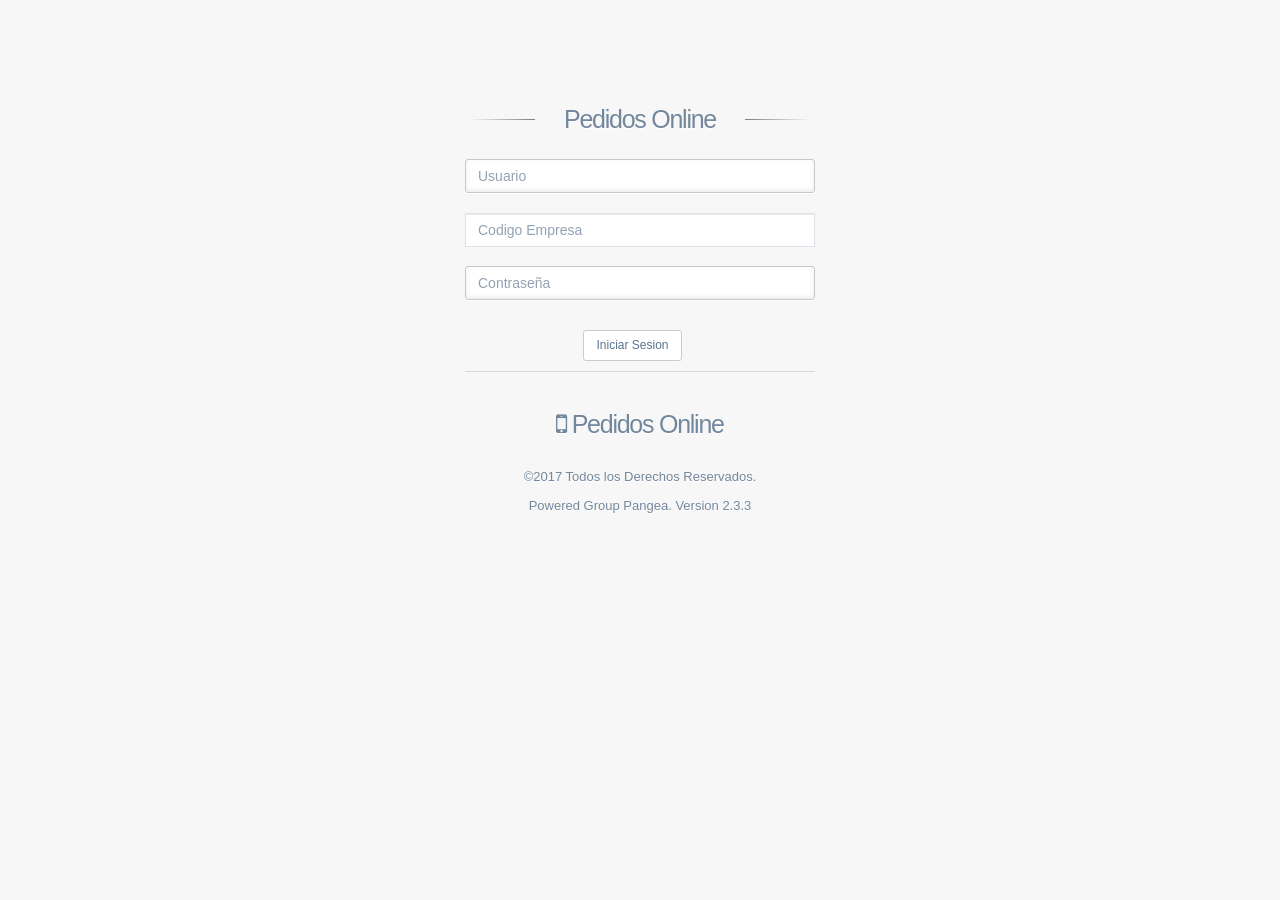
==== login.html @ c2553c33 "1" ====
<!DOCTYPE html>
<html lang="en">

<head>
    <meta http-equiv="Content-Type" content="text/html; charset=UTF-8">
    <!-- Meta, title, CSS, favicons, etc. -->
    <meta charset="utf-8">
    <meta http-equiv="X-UA-Compatible" content="IE=edge">
    <meta name="viewport" content="width=device-width, initial-scale=1">

    <title> </title>
    
    <!-- Bootstrap core CSS -->


    <link href="css/bootstrap.min.css" rel="stylesheet">

    <link href="fonts/css/font-awesome.min.css" rel="stylesheet">
    <link href="css/animate.min.css" rel="stylesheet">

    <!-- Custom styling plus plugins -->
    <link href="css/custom.css" rel="stylesheet">
    <link href="css/icheck/flat/green.css" rel="stylesheet">
    <script type="text/javascript" src="cssjs/jquery-1.12.3.js"></script>
    <script type="text/javascript" src="cssjs/bootstrap.min.js"></script>
    <script type="text/javascript" src="js/constantes.js"></script>
    <!-- Noty -->
    <script type="text/javascript" src="cssjs/noty/jquery.noty.js"></script>
    <script type="text/javascript" src="cssjs/noty/layouts/top.js"></script>
    <script type="text/javascript" src="cssjs/noty/layouts/topCenter.js"></script>
    <script type="text/javascript" src="cssjs/noty/layouts/topLeft.js"></script>
    <script type="text/javascript" src="cssjs/noty/layouts/topRight.js"></script>
    <script type="text/javascript" src="cssjs/noty/layouts/inline.js"></script>
    <script type="text/javascript" src="cssjs/noty/layouts/centerRight.js"></script>
    <script type="text/javascript" src="cssjs/noty/layouts/centerLeft.js"></script>
    <script type="text/javascript" src="cssjs/noty/layouts/center.js"></script>
    <script type="text/javascript" src="cssjs/noty/layouts/bottomRight.js"></script>
    <script type="text/javascript" src="cssjs/noty/layouts/bottomLeft.js"></script>
    <script type="text/javascript" src="cssjs/noty/layouts/bottomCenter.js"></script>
    <script type="text/javascript" src="cssjs/noty/layouts/bottom.js"></script>
    <script type="text/javascript" src="cssjs/noty/themes/default.js"></script>
    
    

    <script type="text/javascript">
        $(document).ready(function () {
            localStorage.removeItem('CUR_USER');
        });
        $(window).load(function () {
            $("#DivLoadingPage").fadeOut("slow");
        });
        // Muestra Modal Procesando
        function ProcesadoShow() {
            $("#ModalProcessing").modal()                       // initialized with defaults
            $("#ModalProcessing").modal({backdrop: 'static', keyboard: false})   // initialized with no keyboard
            $("#ModalProcessing").modal('show')
        }

        // Oculta Modal de procesando
        function ProcesadoHiden() {
            $("#ModalProcessing").modal('hide');
        }


        function Mensajes(text, type, layot) {
            if (layot == '' || layot == null)
                layot = 'bottomRight';

            var self = $(this);
            noty({
                text: text,
                type: type,
                theme: 'defaultTheme',
                layout: layot,
                timeout: 5000,
                modal: self.data('modal')
            });
            return false;
        }
        function Sincronizar(){

            for(var i=0; i < STEP_SINCRONIZACION.length; i++)
                {
                    $.ajax({
                    dataType: "json",
                    contentType: "application/json; charset=utf-8",
                    type: 'get',
                    url: 'http://demos.pedidosonline.co/Mobile/Instalacion?step=2&username=' + $("#username").val() + '&codigo_empresa=' + $("#codigo_empresa").val() + '&entidad=' + STEP_SINCRONIZACION[i],
                    crossDomain: true,
                    async: false,
                    success: function (data) {

                        //  if(data.message=='OK') {

                            //alert('Sincronizar '+STEP_SINCRONIZACION[i].toString());

                            localStorage.removeItem(STEP_SINCRONIZACION[i].toString());
                            localStorage.setItem(STEP_SINCRONIZACION[i].toString(), JSON.stringify(data));
                        /*}
                        else{

                            alert('Error Sincronizar '+STEP_SINCRONIZACION[i].toString());
                            //Mensajes(data.message,'error','');
                        }*/

                    }/*,
                    error: function (request,a,b) {
                        alert('Error Sincronizar '+STEP_SINCRONIZACION[i].toString()+' '+request+' | '+ a+ ' | '+b);
                        //debugger;
                        //alert(request.responseJSON);
                    }*/
                });
            }
        }
        function Login(){

            $("#form_login").submit(function(e){
                e.preventDefault();
            });


            if($("#username").val()=='') {
                Mensajes('Ingresar nombre de usuario.', 'error', '');
                return;
            }

            if($("#codigo_empresa").val()=='') {
                Mensajes('Ingresar codigo de la empresa.', 'error', '');
                return;
            }

            if($("#password").val()=='') {
                Mensajes('Ingresar clave.', 'error', '');
                return;
            }

            ProcesadoShow();

            //alert('Login 1');

            $.ajax({
                dataType: "json",
                contentType: "application/json; charset=utf-8",
                type: 'get',
                url: SERVIDOR_LOGIN+'username='+$("#username").val()+'&codigo_empresa='+$("#codigo_empresa").val()+'&pass='+$("#password").val(),
                crossDomain: true,
                //async: false,
                success: function (data) {

                    //alert('Login success');

                    if(data.message=='OK') {
                        
                        //alert('Login OK');

                        localStorage.removeItem('CUR_USER');
                        localStorage.setItem('CUR_USER', JSON.stringify(data.data));
                        

                        ProcesadoHiden();
                        Mensajes('Bienvenido', 'success', '');
                        location.href = 'index.html';
                    }
                    else{
                        //alert('Login <> OK');
                        ProcesadoHiden();
                        Mensajes(data.message,'error','');
                    }
                },
                error:function(err){
                    ProcesadoHiden();
                    Mensajes("Verificar Conexion",'error','');
                }/*,
                error: function (request,a,b) {
                    ProcesadoHiden();
                    alert('Error Login  '+JSON.stringify(request)+' | '+ a+ ' | '+b);
                }*/
            });
        }

    </script>

</head>

<body style="background:#F7F7F7;">
    
    <div class="">
        <a class="hiddenanchor" id="toregister"></a>
        <a class="hiddenanchor" id="tologin"></a>

        <div id="wrapper">
            <div id="login" class="animate form">
                <section class="login_content">
                    <form>
                        <h1>Pedidos Online</h1>
                        <div>
                            <input id="username" type="text" class="form-control" placeholder="Usuario" required="" />
                        </div>
                        <div>
                            <input id="codigo_empresa" type="number" class="form-control" placeholder="Codigo Empresa" required="" />
                        </div>
                        </br>
                        <div>
                            <input id="password" type="password" class="form-control" placeholder="Contraseña" required="" />
                        </div>
                        <div>
                            <a id="form_login" class="btn btn-default submit" href="javascript:Login()">Iniciar Sesion</a>

                        </a>
                            
                        </div>
                        <div class="clearfix"></div>
                        <div class="separator">
                            <div class="clearfix"></div>
                            <br />
                            <div>
                                <h1><i class="fa fa-mobile" style="font-size: 26px;"></i> Pedidos Online </h1>

                                <p>©2017 Todos los Derechos Reservados.  </p>
                                <p>
                                    Powered Group Pangea. Version 2.3.3
                                </p>
                            </div>
                        </div>
                    </form>
                    <!-- form -->
                </section>
                <!-- content -->
            </div>
            
        </div>
    </div>
    <div id="DivLoadingPage"></div>
    <div class="modal fade" data-backdrop="static" data-keyboard="false" id="ModalProcessing"
         style="overflow:hidden; text-align:center;">
        <img src="images/loading.gif" alt="Loading"
             style="display: block;margin-left: auto; margin-right: auto; margin-top: 250px;">
    </div>
</body>

</html>
---- css/custom.css ----
.detail a,.expand,.jqstooltip,.site_title:focus,.site_title:hover,a:focus,a:hover{text-decoration:none}.x_title h2,table.tile_info td p{overflow:hidden;white-space:nowrap;text-overflow:ellipsis}.overflow_hidden,.sidebar-widget,.site_title,.tile,.weather-days .col-sm-2,.x_title h2,table.tile_info td p{overflow:hidden}.btn.active.focus,.btn.active:focus,.btn.focus,.btn:active.focus,.btn:active:focus,.btn:focus,.paginate_disabled_next:active,.paginate_disabled_previous:active,.paginate_enabled_next:active,.paginate_enabled_previous:active,.paging_full_numbers a:active,:active,:focus,:visited,a,a:active,a:focus,a:visited,table.display thead td:active,table.display thead th:active{outline:0}#sidebar-menu .fa,.byline{-webkit-font-smoothing:antialiased}body.nav-sm .container.body .left_col{width:70px;padding:0;position:fixed;height:100%;z-index:200}body.nav-sm .container.body .right_col{padding:10px 20px;margin-left:70px;z-index:2}.right_col{min-height:1000px}body.nav-sm .navbar.nav_title{width:70px}body.nav-sm .navbar.nav_title a span{display:none}body.nav-sm .navbar.nav_title a i{font-size:27px;margin:13px 0 0 3px}.site_title i{border:1px solid #EAEAEA;padding:5px 6px;border-radius:50%}body.nav-sm .main_container .top_nav{padding:0!important;display:block;margin-left:70px;z-index:2}body.nav-sm .nav.side-menu li a{text-align:center!important;font-weight:400;font-size:10px;padding:10px 5px}body.nav-sm .nav.side-menu li.active-sm{border-right:5px solid #1ABB9C}body.nav-sm>.nav.side-menu>li.active-sm>a{color:#1ABB9C!important}body.nav-sm .nav.side-menu li a i.toggle-up{display:none!important}body.nav-sm .nav.side-menu li a i{font-size:25px!important;text-align:center;width:100%!important;margin-bottom:5px}body.nav-sm ul.nav.child_menu{left:100%;position:absolute;top:0;padding:10px;width:210px;z-index:4000;background:#3E5367;display:none}body.nav-sm ul.nav.child_menu li{padding-left:0}body.nav-sm ul.nav.child_menu li a{text-align:left!important}body.nav-sm .profile{display:none}.menu_section{margin-bottom:35px}.menu_section h3{padding-left:23px;color:#fff;text-transform:uppercase;letter-spacing:.5px;font-weight:700;font-size:11px;margin-bottom:0;margin-top:0;text-shadow:1px 1px #000}.menu_section>ul{margin-top:10px}.profile_pic{width:35%;float:left}.img-circle.profile_img{width:70%;background:#fff;margin-left:15%;z-index:1000;position:inherit;margin-top:20px;border:1px solid rgba(52,73,94,.44);padding:4px}.profile_info{padding:25px 10px 10px;width:65%;float:left}.profile_info span{font-size:13px;line-height:30px;color:#BAB8B8}.profile_info h2{font-size:14px;color:#ECF0F1;margin:0;font-weight:300}.profile.img_2{text-align:center}.profile.img_2 .profile_pic{width:100%}.profile.img_2 .profile_pic .img-circle.profile_img{width:50%;margin:10px 0 0}.profile.img_2 .profile_info{padding:15px 10px 0;width:100%;margin-bottom:10px;float:left}#sidebar-menu span.fa{float:right;text-align:center;margin-top:5px;font-size:10px!important;min-width:inherit;color:#C4CFDA}.active a span.fa{text-align:right!important;margin-right:4px}body.nav-sm .menu_section{margin:0}body.nav-sm .menu_section h3,body.nav-sm span.fa{display:none!important}.nav_menu{float:left;background:#EDEDED;border-bottom:1px solid #D9DEE4;margin-bottom:10px;width:100%}body.nav-md .container.body .col-md-3.left_col{width:230px;padding:0;position:absolute;display:flex}body .container.body .right_col{background:#F7F7F7}body.nav-md .container.body .right_col{padding:10px 20px 0;margin-left:230px}.nav_title{width:230px;float:left;background:#2A3F54;border-radius:0;height:57px}@media (max-width:991px){body.nav-md .container.body .right_col,body.nav-md .container.body .top_nav{width:100%;margin:0}body.nav-md .container.body .col-md-3.left_col{display:none}body.nav-md .container.body .right_col{width:100%;padding-right:0}.right_col{padding:10px!important}}@media (max-width:1200px){.x_title h2{width:62%;font-size:17px}.graph,.tile{zoom:85%;height:inherit}}@media (max-width:1270px) and (min-width:192px){.x_title h2 small{display:none}}.blue,blue{color:#3498DB}.purple,purple{color:#9B59B6}.green,green{color:#1ABB9C}.aero{color:#9CC2CB}.red,red{color:#E74C3C}.dark,dark{color:#34495E}.border-blue{border-color:#3498DB!important}.border-purple{border-color:#9B59B6!important}.border-green{border-color:#1ABB9C!important}.border-aero{border-color:#9CC2CB!important}.border-red{border-color:#E74C3C!important}.border-dark{border-color:#34495E!important}.bg-white{background:#fff!important;border:1px solid #fff!important;color:#73879C}.bg-green{background:#1ABB9C!important;border:1px solid #1ABB9C!important;color:#fff}.bg-red{background:#E74C3C!important;border:1px solid #E74C3C!important;color:#fff}.bg-blue{background:#3498DB!important;border:1px solid #3498DB!important;color:#fff}.bg-orange{background:#F39C12!important;border:1px solid #F39C12!important;color:#fff}.bg-purple{background:#9B59B6!important;border:1px solid #9B59B6!important;color:#fff}.bg-blue-sky{background:#50C1CF!important;border:1px solid #50C1CF!important;color:#fff}.container{width:100%;padding:0}.navbar-brand,.navbar-nav>li>a{margin-bottom:5px}body{color:#73879C;background:#2A3F54;font-family:"Helvetica Neue",Roboto,Arial,"Droid Sans",sans-serif;font-size:13px;font-weight:400;line-height:1.471}.main_container .top_nav{padding:0!important;display:block;margin-left:230px}.no-padding{padding:0!important}.page-title{width:100%;height:65px;padding:10px 0}.page-title .title_left{width:45%;float:left;display:block}.page-title .title_left h3{margin:9px 0}.page-title .title_right{width:55%;float:left;display:block}.page-title .title_right .pull-right{margin:10px 0}.fixed_height_320{height:320px}.fixed_height_390{height:390px}.fixed_height_200{height:200px}.progress-bar-dark{background-color:#34495E!important}.progress-bar-gray{background-color:#BDC3C7!important}table.no-margin .progress{margin-bottom:0}.main_content{padding:10px 20px}.col-md-55{width:50%;margin-bottom:10px}@media (max-width:992px){.tile_stats_count{margin-bottom:10px;border-bottom:1px solid #D9DEE4;padding-bottom:10px}}@media (min-width:992px) and (max-width:1100px){.tile_stats_count .count{font-size:35px!important}}@media(max-width:768px){.tile_stats_count .count{font-size:30px!important}.tile_stats_count .right span{font-size:12px}}@media (min-width:768px){.col-md-55{width:20%}}@media (min-width:992px){.col-md-55{width:20%}}@media (min-width:1200px){.col-md-55{width:20%}}@media (min-width:192px) and (max-width:1270px){.hidden-small{display:none!important}table.tile_info span.right{margin-right:7px;float:left}}.center-margin{margin:0 auto;float:none!important}.col-lg-1,.col-lg-10,.col-lg-11,.col-lg-12,.col-lg-2,.col-lg-3,.col-lg-4,.col-lg-5,.col-lg-6,.col-lg-7,.col-lg-8,.col-lg-9,.col-md-1,.col-md-10,.col-md-11,.col-md-12,.col-md-2,.col-md-3,.col-md-4,.col-md-5,.col-md-55,.col-md-6,.col-md-7,.col-md-8,.col-md-9,.col-sm-1,.col-sm-10,.col-sm-11,.col-sm-12,.col-sm-2,.col-sm-3,.col-sm-4,.col-sm-5,.col-sm-6,.col-sm-7,.col-sm-8,.col-sm-9,.col-xs-1,.col-xs-10,.col-xs-11,.col-xs-12,.col-xs-2,.col-xs-3,.col-xs-4,.col-xs-5,.col-xs-6,.col-xs-7,.col-xs-8,.col-xs-9{position:relative;min-height:1px;float:left;padding-right:10px;padding-left:10px}.row{margin-right:-10px;margin-left:-10px}.grid_slider .col-md-6{padding:0 40px}.h1,.h2,.h3,h1,h2,h3{margin-top:10px;margin-bottom:10px}a{color:#5A738E}.navbar{margin-bottom:0}.navbar-header{background:#34495E}.navbar-right{margin-right:0}.top_nav .navbar-right{margin:0;width:70%;float:right}.top_nav .navbar-right li{display:inline-block;float:right}.top_nav .dropdown-menu{min-width:220px}.top_nav .dropdown-menu li{width:100%}.top_nav .dropdown-menu li a{width:100%;padding:12px 20px}.top_nav li a i{font-size:15px}.navbar-static-top{position:fixed;top:0;width:100%}.sidebar-header{border-bottom:0;margin-top:46px}.sidebar-header:first-of-type{margin-top:0}.nav.side-menu>li{position:relative;display:block}.nav.side-menu>li>a{margin-bottom:6px}.nav.side-menu>li>a:hover{color:#F2F5F7!important}.nav.side-menu>li>a:hover,.nav>li>a:focus{text-decoration:none;background:0 0}.nav.child_menu li:hover{background-color:rgba(255,255,255,.06)}.nav.child_menu li{padding-left:36px}body.nav-md ul.nav.child_menu li:before{background:#425668;bottom:auto;content:"";height:8px;left:23px;margin-top:15px;position:absolute;right:auto;width:8px;z-index:1;-webkit-border-radius:50%;-moz-border-radius:50%;border-radius:50%}body.nav-md ul.nav.child_menu li:after{border-left:1px solid #425668;bottom:0;content:"";left:27px;position:absolute;top:0}.degrees:after,.nav.top_menu>li>a,.nav>li>a,.x_content,.x_panel{position:relative}.nav.child_menu>li>a,.nav.side-menu>li>a{color:#E7E7E7!important;font-weight:500}.nav>li>a{display:block;padding:13px 15px 7px}.nav.side-menu>li.active,.nav.side-menu>li.current-page{border-right:5px solid #1ABB9C}li.current-page{background:rgba(255,255,255,.05)}.nav.side-menu>li.active>a{color:red;text-shadow:rgba(0,0,0,.25) 0 -1px 0;background:-webkit-gradient(linear,50% 0,50% 100%,color-stop(0,#5b6479),color-stop(100%,#4c5566)),#686e78;background:-webkit-linear-gradient(#334556,#2C4257),#2A3F54;background:-moz-linear-gradient(#334556,#2C4257),#2A3F54;background:-o-linear-gradient(#334556,#2C4257),#2A3F54;background:linear-gradient(#334556,#2C4257),#2A3F54;-webkit-box-shadow:rgba(0,0,0,.25) 0 1px 0,inset rgba(255,255,255,.16) 0 1px 0;-moz-box-shadow:rgba(0,0,0,.25) 0 1px 0,inset rgba(255,255,255,.16) 0 1px 0;box-shadow:rgba(0,0,0,.25) 0 1px 0,inset rgba(255,255,255,.16) 0 1px 0}li.current-page a{color:#1ABB9C!important}.navbar-brand,.navbar-nav>li>a,.site_title{color:#ECF0F1!important;margin-left:0!important}.navbar-brand,.navbar-nav>li>a{font-weight:500;line-height:32px}.site_title{text-overflow:ellipsis;font-weight:400;font-size:22px;width:100%;line-height:59px;display:block;height:55px;margin:0;padding-left:10px}.nav.navbar-nav>li>a{color:#515356!important}.nav.top_menu>li>a{display:block;padding:10px 15px;color:#34495E!important}.nav>li>a:focus,.nav>li>a:hover{background-color:transparent}.top_search{padding:0}.top_search .form-control{box-shadow:inset 0 1px 0 rgba(0,0,0,.075);border-radius:25px 0 0 25px;padding-left:20px;border:1px solid rgba(221,226,232,.49)}.top_search .form-control:focus{border:1px solid rgba(221,226,232,.49);border-right:0}.top_search .input-group-btn button{border-radius:0 25px 25px 0;border:1px solid rgba(221,226,232,.49);border-left:0;box-shadow:inset 0 1px 1px rgba(0,0,0,.075);color:#93A2B2;margin-bottom:0!important}.toggle{float:left;margin:0;padding-top:16px;width:70px}.toggle a{padding:15px 15px 0;margin:0}.toggle a i{font-size:26px}.nav.child_menu>li>a{color:rgba(255,255,255,.75)!important;font-size:12px;padding:9px}.panel_toolbox{float:right;min-width:70px}.expand h2,.panel_toolbox>li{float:left}.panel_toolbox>li>a{padding:5px;color:#C5C7CB;font-size:14px}.panel_toolbox>li>a:hover{background:#F5F7FA}.line_30{line-height:30px}.main_menu_side{padding:0}.bs-docs-sidebar .nav>li>a{display:block;padding:4px 6px}footer{background:#fff;padding:5px 20px 0;height:45px;margin:0 -17px}.tiles,.top_tiles{margin-bottom:0}.tile-stats.sparkline{padding:10px;text-align:center}.jqstooltip{background:#34495E!important;width:30px!important;height:22px!important}a.btn-danger,a.btn-primary,a.btn-success,a.btn-warning{color:#fff!important}.btn{border-radius:3px}.tooltip{display:block!important}.tiles{border-top:1px solid #ccc;margin-top:15px;padding-top:5px}.top_tiles .tile h2{font-size:30px;line-height:30px;margin:3px 0 7px;font-weight:700}article.media{width:100%}*,:after,:before{-webkit-box-sizing:border-box;-moz-box-sizing:border-box;box-sizing:border-box}#integration-list{width:100%;margin:0 auto;display:table}#integration-list ul{padding:0;margin:20px 0;color:#555}#integration-list ul>li{list-style:none;border-top:1px solid #ddd;display:block;padding:15px;overflow:hidden}#integration-list ul:last-child{border-bottom:1px solid #ddd}#integration-list ul>li:hover{background:#efefef}.expand{display:block;color:#555;cursor:pointer}.expand h2{width:85%}h2{font-size:18px;font-weight:400}#left,#right{display:table}#sup{display:table-cell;vertical-align:middle;width:80%}.detail a{color:#C0392B;border:1px solid #C0392B;padding:6px 10px 5px;font-size:13px;margin-right:7px}.detail{margin:10px 0;display:none;line-height:22px;height:150px}.detail span{margin:0}.right-arrow{width:10px;float:right;font-weight:700;font-size:20px}.accordion .panel{margin-bottom:5px;border-radius:0;border-bottom:1px solid #efefef}.x_panel,.x_title{margin-bottom:10px}.accordion .panel-heading{background:#F2F5F7;padding:13px;width:100%;display:block}.accordion .panel:hover{background:#F2F5F7}.x_panel{width:100%;padding:10px 17px;display:inline-block;background:#fff;border:1px solid #E6E9ED;-webkit-column-break-inside:avoid;-moz-column-break-inside:avoid;column-break-inside:avoid;opacity:1;-moz-transition:all .2s ease;-o-transition:all .2s ease;-webkit-transition:all .2s ease;-ms-transition:all .2s ease;transition:all .2s ease}.x_title{border-bottom:2px solid #E6E9ED;padding:1px 5px 6px}.x_title .filter{width:40%;float:right}.profile_view,.x_content,table.tile td ul li a,table.tile_info{width:100%}.x_title h2{margin:5px 0 6px;float:left;display:block}.x_title h2 small{margin-left:10px}.x_title span{color:#BDBDBD}.x_content{padding:0 5px 6px;float:left;clear:both;margin-top:5px}.x_content h4{font-size:16px;font-weight:500}legend{padding-bottom:7px}.modal-title{margin:0;line-height:1.42857143}.demo-placeholder{height:280px}.profile_view{margin-bottom:20px;display:inline-block}.well.profile_view{padding:10px 0 0;background:#fff}.well.profile_view .divider{border-top:1px solid #e5e5e5;padding-top:5px;margin-top:5px}.well.profile_view .ratings{margin-bottom:0;text-align:left;font-size:16px}.pagination.pagination-split li{display:inline-block;margin-right:3px}.pagination.pagination-split li a{border-radius:4px;color:#768399;-moz-border-radius:4px;-webkit-border-radius:4px}.well.profile_view .bottom{margin-top:-20px;background:#F2F5F7;padding:9px 0;border-top:1px solid #E6E9ED}.well.profile_view .left{margin-top:20px}.well.profile_view .left p{margin-bottom:3px}.well.profile_view .right{margin-top:0;padding:10px}.well.profile_view .img-circle{border:1px solid #E6E9ED;padding:2px}.well.profile_view h2{margin:5px 0}.well.profile_view .brief{margin:0;font-weight:300}.profile_left{background:#fff}table.tile h3,table.tile h4,table.tile span{font-weight:700;vertical-align:middle!important}table.tile td,table.tile th{text-align:center}table.tile th{border-bottom:1px solid #E6ECEE}table.tile td{padding:5px 0}table.tile td ul{text-align:left;padding-left:0}table.tile td ul li{list-style:none;width:100%}table.tile td ul li a big{right:0;float:right;margin-right:13px}table.tile_info td{text-align:left;padding:1px;font-size:15px}table.tile_info td p{margin:0;line-height:28px}table.tile_info td i{margin-right:8px;font-size:17px;float:left;width:18px;line-height:28px}table.tile_info td:first-child{width:83%}td span{line-height:28px}.error-number{font-size:90px;line-height:90px;margin:20px 0}.col-middle{margin-top:5%}.mid_center{width:370px;margin:0 auto;text-align:center;padding:10px 20px}h3.degrees{font-size:22px;font-weight:400;text-align:center}.degrees:after{content:"o";top:-12px;font-size:13px;font-weight:300}.daily-weather .day{font-size:14px;border-top:2px solid rgba(115,135,156,.36);text-align:center;border-bottom:2px solid rgba(115,135,156,.36);padding:5px 0}.weather-days .col-sm-2{width:16.66666667%}.weather .row{margin-bottom:0}.bulk-actions{display:none}table.countries_list{width:100%}table.countries_list td{padding:0 10px;line-height:30px;border-top:1px solid #eee}.dataTables_paginate a{padding:6px 9px!important;background:#ddd!important;border-color:#ddd!important}.paging_full_numbers a.paginate_active{background-color:rgba(38,185,154,.59)!important;border-color:rgba(38,185,154,.59)!important}a.DTTT_button,button.DTTT_button,div.DTTT_button{border:1px solid #E7E7E7!important;background:#E7E7E7!important;box-shadow:none!important}table.jambo_table{border:1px solid rgba(221,221,221,.78)}table.jambo_table thead{background:rgba(52,73,94,.94);color:#ECF0F1}table.jambo_table tbody tr:hover td{background:rgba(38,185,154,.07);border-top:1px solid rgba(38,185,154,.11);border-bottom:1px solid rgba(38,185,154,.11)}table.jambo_table tbody tr.selected{background:rgba(38,185,154,.16)}table.jambo_table tbody tr.selected td{border-top:1px solid rgba(38,185,154,.4);border-bottom:1px solid rgba(38,185,154,.4)}.dataTables_wrapper{position:relative;clear:both;zoom:1}.dataTables_processing{position:absolute;top:50%;left:50%;width:250px;height:30px;margin-left:-125px;margin-top:-15px;padding:14px 0 2px;border:1px solid #ddd;text-align:center;color:#999;font-size:14px;background-color:#fff}.dataTables_length{width:40%;float:left}.dataTables_filter{width:50%;float:right;text-align:right}.dataTables_info{width:60%;float:left}.dataTables_paginate{float:right;text-align:right}.dataTables_empty,table.display td.center{text-align:center}.paginate_disabled_next,.paginate_disabled_previous,.paginate_enabled_next,.paginate_enabled_previous{height:19px;float:left;cursor:pointer;color:#111!important}.paginate_disabled_next:hover,.paginate_disabled_previous:hover,.paginate_enabled_next:hover,.paginate_enabled_previous:hover{text-decoration:none!important}.paginate_disabled_next,.paginate_disabled_previous{color:#666!important}.paginate_disabled_previous,.paginate_enabled_previous{padding-left:23px}.paginate_disabled_next,.paginate_enabled_next{padding-right:23px;margin-left:10px}.paginate_disabled_previous{background:url(../images/back_disabled.png) top left no-repeat}.paginate_enabled_previous{background:url(../images/back_enabled.png) top left no-repeat}.paginate_enabled_previous:hover{background:url(../images/back_enabled_hover.png) top left no-repeat}.paginate_disabled_next{background:url(../images/forward_disabled.png) top right no-repeat}.paginate_enabled_next{background:url(../images/forward_enabled.png) top right no-repeat}.paginate_enabled_next:hover{background:url(../images/forward_enabled_hover.png) top right no-repeat}table.display{margin:0 auto;clear:both;width:100%}table.display thead th{padding:8px 18px 8px 10px;border-bottom:1px solid #000;font-weight:700;cursor:pointer;cursor:hand}table.display tfoot th{padding:3px 18px 3px 10px;border-top:1px solid #000;font-weight:700}table.display tr.heading2 td{border-bottom:1px solid #aaa}table.display td{padding:3px 10px}.sorting_asc{background:url(../images/sort_asc.png) center right no-repeat}.sorting_desc{background:url(../images/sort_desc.png) center right no-repeat}.sorting{background:url(../images/sort_both.png) center right no-repeat}.sorting_asc_disabled{background:url(../images/sort_asc_disabled.png) center right no-repeat}.sorting_desc_disabled{background:url(../images/sort_desc_disabled.png) center right no-repeat}td.details,td.group{background-color:#d1cfd0}.dataTables_scroll{clear:both}.dataTables_scrollBody{-webkit-overflow-scrolling:touch}.top .dataTables_info{float:none}.clear{clear:both}tfoot input{margin:.5em 0;width:100%;color:#444}tfoot input.search_init{color:#999}td.group{border-bottom:2px solid #A19B9E;border-top:2px solid #A19B9E}td.details{border:2px solid #A19B9E}.example_alt_pagination div.dataTables_info{width:40%}.paging_full_numbers{width:400px;height:22px;line-height:22px}.paging_full_numbers a:hover{text-decoration:none}.paging_full_numbers a.paginate_active,.paging_full_numbers a.paginate_button{border:1px solid #aaa;-webkit-border-radius:5px;-moz-border-radius:5px;padding:2px 5px;margin:0 3px;cursor:pointer}.paging_full_numbers a.paginate_button{background-color:#ddd}.paging_full_numbers a.paginate_button:hover{background-color:#ccc;text-decoration:none!important}table.display tr.even.row_selected td{background-color:#B0BED9}table.display tr.odd.row_selected td{background-color:#9FAFD1}div.box{height:100px;padding:10px;overflow:auto;border:1px solid #8080FF;background-color:#E5E5FF}ul.msg_list li{background:#f7f7f7;padding:5px;display:flex;margin:6px 6px 0;width:96%!important}ul.msg_list li:last-child{margin-bottom:6px;padding:10px}ul.msg_list li a{padding:3px 5px!important}ul.msg_list li a .image img{border-radius:2px;-webkit-border-radius:2px;float:left;margin-right:10px;width:11%}ul.msg_list li a .time{font-size:11px;font-style:italic;font-weight:700;position:absolute;right:35px}ul.msg_list li a .message{display:block!important;font-size:11px}.dropdown-menu.msg_list{width:300px!important}.dropdown-menu.msg_list span{white-space:normal}.tile_stats_count .right span,ul.quick-list li{text-overflow:ellipsis;white-space:nowrap}.dropdown-menu{border:none;box-shadow:0 0 3px;display:none;float:left;font-size:12px;left:0;list-style:none;padding:0;position:absolute;text-shadow:none;top:100%;z-index:1000;border-radius:2px;border-top:1px solid #999}.dropdown-menu:after{border-bottom:6px solid #999;border-left:6px solid transparent;border-right:6px solid transparent;content:"";display:inline-block;right:6%;position:absolute;top:-6px}.dropdown-menu>li>a{color:#5A738E}.navbar-nav .open .dropdown-menu{position:absolute;background:#fff;margin-top:0;border:1px solid #D9DEE4;-webkit-box-shadow:none}.info-number .badge{font-size:10px;font-weight:400;line-height:13px;padding:2px 6px;position:absolute;right:2px;top:8px}ul.to_do{padding:0}ul.to_do li{background:#f3f3f3;-webkit-border-radius:3px;-moz-border-radius:3px;border-radius:3px;position:relative;padding:7px;margin-bottom:5px;list-style:none}ul.to_do p{margin:0}.dashboard-widget{background:#f6f6f6;border-top:5px solid #79C3DF;border-radius:3px;padding:5px 10px 10px}.dashboard-widget .dashboard-widget-title{font-weight:400;border-bottom:1px solid #c1cdcd;margin:0 0 10px;padding-bottom:5px;padding-left:40px;line-height:30px}.dashboard-widget .dashboard-widget-title i{font-size:100%;margin-left:-35px;margin-right:10px;color:#33a1c9;padding:3px 6px;border:1px solid #abd9ea;border-radius:5px;background:#fff}ul.quick-list{width:45%;padding-left:0;display:inline-block}ul.quick-list li{padding-left:10px;list-style:none;margin:0;padding-bottom:6px;padding-top:4px;overflow:hidden}ul.quick-list li i{padding-right:10px;color:#757679}.dashboard-widget-content{padding-top:9px}.dashboard-widget-content .sidebar-widget{width:50%;display:inline-block;vertical-align:top;background:#fff;border:1px solid #abd9ea;border-radius:5px;text-align:center;float:right;padding:2px;margin-top:10px}.widget_summary{width:100%;display:inline-flex}.widget_summary .w_left{float:left;text-align:left}.widget_summary .w_center{float:left}.widget_summary .w_right{float:left;text-align:right}.widget_summary .w_right span{font-size:20px}.w_20{width:20%}.w_25{width:25%}.w_55{width:55%}h5.graph_title{text-align:left;margin-left:10px}h5.graph_title i{margin-right:10px;font-size:17px}span.right{float:right;font-size:14px!important}.tile_info a{text-overflow:ellipsis}.sidebar-footer{bottom:0;clear:both;display:block;padding:5px 0 0;position:fixed;width:230px;z-index:1000;background:#2A3F54}.sidebar-footer a{padding:7px 0 3px;text-align:center;width:25%;font-size:17px;display:block;float:left;background:#172D44}.sidebar-footer a:hover{background:#425567}.tile_count{margin-bottom:20px;margin-top:20px}.tile_count div:first-child .left{border:0}.tile_count .tile_stats_count{border-left:0 solid #333;padding:0}.tile_stats_count .left{width:15%;float:left;height:65px;border-left:2px solid #ADB2B5;margin-top:10px}.tile_stats_count .right{padding-left:10px;height:100%;text-overflow:ellipsis;overflow:hidden}.tile_stats_count .count{font-size:40px;line-height:47px;font-weight:600}.tile_stats_count .count small{font-size:20px;line-height:20px;font-weight:600}.count_bottom i{width:12px}.dashboard_graph{background:#fff;padding:7px 10px}.dashboard_graph .col-md-3,.dashboard_graph .col-md-9{padding:0}a.user-profile{color:#5E6974!important}.user-profile img{width:29px;height:29px;border-radius:50%;margin-right:10px}ul.top_profiles{height:330px;width:100%}ul.top_profiles li{margin:0;padding:3px 5px}ul.top_profiles li:nth-child(odd){background-color:#eee}.media .profile_thumb{border:1px solid;width:50px;height:50px;margin:5px 10px 5px 0;border-radius:50%;padding:9px 12px}.media .profile_thumb i{font-size:30px}.media .date{background:#ccc;width:52px;margin-right:10px;border-radius:10px;padding:5px}.media .date .day,.media .date .month{color:#fff;text-align:center;margin:0}.media .date .day{font-size:27px;line-height:27px;font-weight:700}.event .media-body a.title{font-weight:700}.event .media-body p{margin-bottom:0}h4.graph_title{margin:7px;text-align:center}.fontawesome-icon-list .fa-hover a:hover{background-color:#ddd;color:#fff;text-decoration:none}.fontawesome-icon-list .fa-hover a{display:block;line-height:32px;height:32px;padding-left:10px;border-radius:4px}.fontawesome-icon-list .fa-hover a:hover .fa{font-size:28px;vertical-align:-6px}.fontawesome-icon-list .fa-hover a .fa{width:32px;font-size:16px;display:inline-block;text-align:right;margin-right:10px}#sidebar-menu .fa{width:26px;opacity:.99;display:inline-block;font-family:FontAwesome;font-style:normal;font-weight:400;font-size:18px;-moz-osx-font-smoothing:grayscale}.tile-stats{position:relative;display:block;margin-bottom:12px;border:1px solid #E4E4E4;-webkit-border-radius:5px;overflow:hidden;padding-bottom:5px;-webkit-background-clip:padding-box;-moz-border-radius:5px;-moz-background-clip:padding;border-radius:5px;background:#FFF;-moz-transition:all 300ms ease-in-out;-o-transition:all 300ms ease-in-out;-webkit-transition:all 300ms ease-in-out;transition:all 300ms ease-in-out}.tile-stats:hover .icon i{animation-name:tansformAnimation;animation-duration:.5s;animation-iteration-count:1;color:rgba(58,58,58,.41);animation-timing-function:ease;animation-fill-mode:forwards;-webkit-animation-name:tansformAnimation;-webkit-animation-duration:.5s;-webkit-animation-iteration-count:1;-webkit-animation-timing-function:ease;-webkit-animation-fill-mode:forwards;-moz-animation-name:tansformAnimation;-moz-animation-duration:.5s;-moz-animation-iteration-count:1;-moz-animation-timing-function:ease;-moz-animation-fill-mode:forwards}.tile-stats .icon{color:#BAB8B8;position:absolute;right:53px;top:22px;z-index:1}.tile-stats .icon i{margin:0;font-size:60px;line-height:0;vertical-align:bottom;padding:0}.tile-stats .count{font-size:38px;font-weight:700;line-height:1.65857143}.tile-stats .count,.tile-stats h3,.tile-stats p{position:relative;margin:0 0 0 10px;z-index:5;padding:0}.tile-stats h3{color:#BAB8B8}.tile-stats p{margin-top:5px;font-size:12px}.tile-stats>.dash-box-footer{position:relative;text-align:center;margin-top:5px;padding:3px 0;color:#fff;color:rgba(255,255,255,.8);display:block;z-index:10;background:rgba(0,0,0,.1);text-decoration:none}.tile-stats>.dash-box-footer:hover{color:#fff;background:rgba(0,0,0,.15)}table.tile_info{padding:10px 15px}table.tile_info span.right{margin-right:0;float:right;position:absolute;right:4%}.tile:hover{text-decoration:none}.dropzone .dz-preview .dz-remove:hover,a:hover{text-decoration:underline}.tile_header{border-bottom:transparent;padding:7px 15px;margin-bottom:15px;background:#E7E7E7}.tile_head h4{margin-top:0;margin-bottom:5px}.tiles-bottom{padding:5px 10px;margin-top:10px;background:rgba(194,194,194,.3);text-align:left}a.star{color:#428bca!important}.mail_content{background:#FFF;border-radius:4px;margin-top:20px;min-height:500px;padding:10px 11px;width:100%}.list-btn-mail{margin-bottom:15px}.list-btn-mail.active{border-bottom:1px solid #39B3D7;padding:0 0 14px}.list-btn-mail>i{float:left;font-size:18px;font-style:normal;width:33px}.list-btn-mail>cn{background:#39B3D7;border-radius:12px;color:#FFF;float:right;font-style:normal;padding:0 5px}.byline,.view p{font-style:italic}.button-mail{margin:0 0 15px!important;text-align:left;width:100%}.btn,.buttons,button{margin-bottom:5px;margin-right:5px}.btn-group .btn,.btn-group-vertical .btn{margin-bottom:0;margin-right:0}.mail_list_column,.mail_view{border-left:1px solid #DBDBDB}.mail_list{width:100%;border-bottom:1px solid #DBDBDB;margin-bottom:2px;display:inline-block}.mail_list .left{width:5%;float:left;margin-right:3%}.mail_list .right{width:90%;float:left}.mail_list h3{font-size:15px;font-weight:700;margin:0 0 6px}.mail_list h3 small{float:right;color:#ADABAB;font-size:11px;line-height:20px}.mail_list .badge{padding:3px 6px;font-size:8px;background:#BAB7B7}@media (max-width:767px){.mail_list{margin-bottom:5px;display:inline-block}}.mail_heading h4{font-size:18px;border-bottom:1px solid #ddd;padding-bottom:10px;margin-top:20px}.attachment{margin-top:30px}.attachment ul{width:100%;list-style:none;padding-left:0;display:inline-block;margin-bottom:30px}.attachment ul li{float:left;width:150px;margin-right:10px;margin-bottom:10px}.attachment ul li img{height:150px;border:1px solid #ddd;padding:5px;margin-bottom:10px}.attachment ul li span{float:right}.attachment .file-name{float:left}.attachment .links{width:100%;display:inline-block}.editor.btn-toolbar{zoom:1;background:#F7F7F7;margin:5px 2px;padding:3px 0;border:1px solid #EFEFEF}.input-group{margin-bottom:10px}.ln_solid{border-top:1px solid #e5e5e5;color:#fff;background-color:#fff;height:1px;margin:20px 0}span.section{display:block;width:100%;padding:0;margin-bottom:20px;font-size:21px;line-height:inherit;color:#333;border:0;border-bottom:1px solid #e5e5e5}.form-control{border-radius:0;line-height:30px;width:100%}.form-horizontal .control-label{padding-top:8px}.form-control:focus{border-color:#CCD0D7;box-shadow:none!important}legend{font-size:18px;color:inherit}.form-horizontal .form-group{margin-right:0;margin-left:0}.form-control-feedback{margin-top:8px;height:23px;color:#bbb;line-height:24px;font-size:15px}.form-control-feedback.left{border-right:1px solid #ccc;left:13px}.form-control-feedback.right{border-left:1px solid #ccc;right:13px}.form-control.has-feedback-left{padding-left:45px}.form-control.has-feedback-right{padding-right:45px}.form-group{margin-bottom:10px}.validate{margin-top:10px}.invalid-form-error-message{margin-top:10px;padding:5px}.invalid-form-error-message.filled{border-left:2px solid #E74C3C}p.parsley-success{color:#468847;background-color:#DFF0D8;border:1px solid #D6E9C6}p.parsley-error{color:#B94A48;background-color:#F2DEDE;border:1px solid #EED3D7}ul.parsley-errors-list{list-style:none;color:#E74C3C;padding-left:0}input.parsley-error,select.parsley-error,textarea.parsley-error{background:#FAEDEC;border:1px solid #E85445}.btn-group .parsley-errors-list{display:none}.bad input,.bad select,.bad textarea{border:1px solid #CE5454;box-shadow:0 0 4px -2px #CE5454;position:relative;left:0;-moz-animation:.7s 1 shake linear;-webkit-animation:.7s 1 shake linear}.item input,.item textarea{-webkit-transition:.42s;-moz-transition:.42s;transition:.42s}.item .alert{float:left;margin:0 0 0 20px;padding:3px 10px;color:#FFF;border-radius:3px 4px 4px 3px;background-color:#CE5454;max-width:170px;white-space:pre;position:relative;left:-15px;opacity:0;z-index:1;transition:.15s ease-out}.item .alert::after{content:'';display:block;height:0;width:0;border-color:transparent #CE5454 transparent transparent;border-style:solid;border-width:11px 7px;position:absolute;left:-13px;top:1px}.item.bad .alert{left:0;opacity:1}.dropzone,.dropzone *{box-sizing:border-box}.dropzone{min-height:150px;border:2px solid rgba(0,0,0,.3);background:#fff;padding:54px}.dropzone.dz-clickable{cursor:pointer}.dropzone.dz-clickable *{cursor:default}.dropzone.dz-clickable .dz-message,.dropzone.dz-clickable .dz-message *{cursor:pointer}.dropzone.dz-started .dz-message{display:none}.dropzone.dz-drag-hover{border-style:solid}.dropzone.dz-drag-hover .dz-message{opacity:.5}.dropzone .dz-preview.dz-file-preview .dz-details,.dropzone .dz-preview:hover .dz-details{opacity:1}.dropzone .dz-message{text-align:center;margin:2em 0}.dropzone .dz-preview{position:relative;display:inline-block;vertical-align:top;margin:16px;min-height:100px}.dropzone .dz-preview:hover{z-index:1000}.dropzone .dz-preview.dz-file-preview .dz-image{border-radius:20px;background:#999;background:linear-gradient(to bottom,#eee,#ddd)}.dropzone .dz-preview.dz-image-preview{background:#fff}.dropzone .dz-preview.dz-image-preview .dz-details{-webkit-transition:opacity .2s linear;-moz-transition:opacity .2s linear;-ms-transition:opacity .2s linear;-o-transition:opacity .2s linear;transition:opacity .2s linear}.dropzone .dz-preview .dz-remove{font-size:14px;text-align:center;display:block;cursor:pointer;border:none}.view a.info,a,span.tag{text-decoration:none}.dropzone .dz-preview .dz-details{z-index:20;position:absolute;top:0;left:0;opacity:0;font-size:13px;min-width:100%;max-width:100%;padding:2em 1em;text-align:center;color:rgba(0,0,0,.9);line-height:150%}.dropzone .dz-preview .dz-details .dz-size{margin-bottom:1em;font-size:16px}.dropzone .dz-preview .dz-details .dz-filename{white-space:nowrap}.dropzone .dz-preview .dz-details .dz-filename:hover span{border:1px solid rgba(200,200,200,.8);background-color:rgba(255,255,255,.8)}.dropzone .dz-preview .dz-details .dz-filename:not(:hover){overflow:hidden;text-overflow:ellipsis}.dropzone .dz-preview .dz-details .dz-filename:not(:hover) span{border:1px solid transparent}.dropzone .dz-preview .dz-details .dz-filename span,.dropzone .dz-preview .dz-details .dz-size span{background-color:rgba(255,255,255,.4);padding:0 .4em;border-radius:3px}.dropzone .dz-preview:hover .dz-image img{-webkit-transform:scale(1.05,1.05);-moz-transform:scale(1.05,1.05);-ms-transform:scale(1.05,1.05);-o-transform:scale(1.05,1.05);transform:scale(1.05,1.05);-webkit-filter:blur(8px);filter:blur(8px)}.dropzone .dz-preview .dz-image{border-radius:20px;overflow:hidden;width:120px;height:120px;position:relative;display:block;z-index:10}.dropzone .dz-preview .dz-image img{display:block}.dropzone .dz-preview.dz-success .dz-success-mark{-webkit-animation:passing-through 3s cubic-bezier(.77,0,.175,1);-moz-animation:passing-through 3s cubic-bezier(.77,0,.175,1);-ms-animation:passing-through 3s cubic-bezier(.77,0,.175,1);-o-animation:passing-through 3s cubic-bezier(.77,0,.175,1);animation:passing-through 3s cubic-bezier(.77,0,.175,1)}.dropzone .dz-preview.dz-error .dz-error-mark{opacity:1;-webkit-animation:slide-in 3s cubic-bezier(.77,0,.175,1);-moz-animation:slide-in 3s cubic-bezier(.77,0,.175,1);-ms-animation:slide-in 3s cubic-bezier(.77,0,.175,1);-o-animation:slide-in 3s cubic-bezier(.77,0,.175,1);animation:slide-in 3s cubic-bezier(.77,0,.175,1)}.dropzone .dz-preview .dz-error-mark,.dropzone .dz-preview .dz-success-mark{pointer-events:none;opacity:0;z-index:500;position:absolute;display:block;top:50%;left:50%;margin-left:-27px;margin-top:-27px}.dropzone .dz-preview .dz-error-mark svg,.dropzone .dz-preview .dz-success-mark svg{display:block;width:54px;height:54px}.dropzone .dz-preview.dz-processing .dz-progress{opacity:1;-webkit-transition:all .2s linear;-moz-transition:all .2s linear;-ms-transition:all .2s linear;-o-transition:all .2s linear;transition:all .2s linear}.dropzone .dz-preview.dz-complete .dz-progress{opacity:0;-webkit-transition:opacity .4s ease-in;-moz-transition:opacity .4s ease-in;-ms-transition:opacity .4s ease-in;-o-transition:opacity .4s ease-in;transition:opacity .4s ease-in}.dropzone .dz-preview:not(.dz-processing) .dz-progress{-webkit-animation:pulse 6s ease infinite;-moz-animation:pulse 6s ease infinite;-ms-animation:pulse 6s ease infinite;-o-animation:pulse 6s ease infinite;animation:pulse 6s ease infinite}.dropzone .dz-preview .dz-progress{opacity:1;z-index:1000;pointer-events:none;position:absolute;height:16px;left:50%;top:50%;margin-top:-8px;width:80px;margin-left:-40px;background:rgba(255,255,255,.9);-webkit-transform:scale(1);border-radius:8px;overflow:hidden}.dropzone .dz-preview .dz-progress .dz-upload{background:#333;background:linear-gradient(to bottom,#666,#444);position:absolute;top:0;left:0;bottom:0;width:0;-webkit-transition:width 300ms ease-in-out;-moz-transition:width 300ms ease-in-out;-ms-transition:width 300ms ease-in-out;-o-transition:width 300ms ease-in-out;transition:width 300ms ease-in-out}.dropzone .dz-preview.dz-error .dz-error-message{display:block}.dropzone .dz-preview.dz-error:hover .dz-error-message{opacity:1;pointer-events:auto}#nprogress,.actionBar .buttonDisabled,.tag:after{pointer-events:none}.dropzone .dz-preview .dz-error-message{pointer-events:none;z-index:1000;position:absolute;display:block;display:none;opacity:0;-webkit-transition:opacity .3s ease;-moz-transition:opacity .3s ease;-ms-transition:opacity .3s ease;-o-transition:opacity .3s ease;transition:opacity .3s ease;border-radius:8px;font-size:13px;top:130px;left:-10px;width:140px;background:#be2626;background:linear-gradient(to bottom,#be2626,#a92222);padding:.5em 1.2em;color:#fff}.dropzone .dz-preview .dz-error-message:after{content:'';position:absolute;top:-6px;left:64px;width:0;height:0;border-left:6px solid transparent;border-right:6px solid transparent;border-bottom:6px solid #be2626}.inl-bl{display:inline-block}.well .markup{background:#fff;color:#777;position:relative;padding:45px 15px 15px;margin:15px 0 0;border-radius:0 0 4px 4px;box-shadow:none}.well .markup::after{content:"Example";position:absolute;top:15px;left:15px;font-size:12px;font-weight:700;color:#bbb;text-transform:uppercase;letter-spacing:1px}.autocomplete-suggestions{border:1px solid #e4e4e4;background:#F4F4F4;cursor:default;overflow:auto}.autocomplete-suggestion{padding:2px 5px;font-size:1.2em;white-space:nowrap;overflow:hidden}.autocomplete-selected{background:#f0f0f0}.autocomplete-suggestions strong{color:#39f;font-weight:bolder}.btn.btn-app{position:relative;padding:15px 5px;margin:0 0 10px 10px;min-width:80px;height:60px;-webkit-box-shadow:none;-moz-box-shadow:none;box-shadow:none;-webkit-border-radius:0;-moz-border-radius:0;border-radius:0;text-align:center;color:#666;border:1px solid #ddd;background-color:#fafafa;font-size:12px}.btn.btn-app>.fa,.btn.btn-app>.glyphicon,.btn.btn-app>.ion{font-size:20px;display:block}.btn.btn-app:hover{background:#f4f4f4;color:#444;border-color:#aaa}.btn.btn-app:active,.btn.btn-app:focus{-webkit-box-shadow:inset 0 3px 5px rgba(0,0,0,.125);-moz-box-shadow:inset 0 3px 5px rgba(0,0,0,.125);box-shadow:inset 0 3px 5px rgba(0,0,0,.125)}.btn.btn-app>.badge{position:absolute;top:-3px;right:-10px;font-size:10px;font-weight:400}.daterangepicker.dropdown-menu{font-size:13px;padding:0;overflow:hidden}.daterangepicker.picker_1{background:#34495E;color:#ECF0F1}.daterangepicker.picker_1 table.table-condensed thead tr:first-child{background:#1ABB9C}.daterangepicker table.table-condensed thead tr:first-child th{line-height:28px;text-align:center}.daterangepicker.picker_1 table.table-condensed thead tr{background:#213345}.daterangepicker table.table-condensed thead tr{line-height:14px}.daterangepicker table.table-condensed tbody tr:first-child td{padding-top:10px}.daterangepicker table.table-condensed td:first-child,.daterangepicker table.table-condensed th:first-child{padding-left:12px}.daterangepicker table.table-condensed td:last-child,.daterangepicker table.table-condensed th:last-child{padding-right:12px}.table-condensed>tbody>tr>td,.table-condensed>tbody>tr>th,.table-condensed>tfoot>tr>td,.table-condensed>tfoot>tr>th,.table-condensed>thead>tr>td,.table-condensed>thead>tr>th{padding:5px 7px;text-align:center}.daterangepicker table.table-condensed tbody tr:last-child td{padding-bottom:10px}.daterangepicker.picker_2 table.table-condensed thead tr:first-child{color:inherit}.daterangepicker.picker_2 table.table-condensed thead tr{color:#1ABB9C}.daterangepicker.picker_3 table.table-condensed thead tr:first-child{background:#1ABB9C;color:#ECF0F1}.daterangepicker.picker_4 table.table-condensed tbody td{background:#ECF0F1;color:#34495E;border:1px solid #fff;padding:4px 7px}.daterangepicker.picker_4 table.table-condensed tbody td.active{background:#536A7F;color:#fff}.daterangepicker.picker_4 table.table-condensed thead tr:first-child{background:#34495E;color:#ECF0F1}.xdisplay_input{width:240px;overflow:hidden;padding:0}.xdisplay{background-color:#fff;-webkit-background-clip:padding-box;background-clip:padding-box;border:1px solid #ccc;margin-bottom:20px;border:1px solid rgba(0,0,0,.15);border-radius:4px;width:230px;overflow:hidden;-webkit-box-shadow:0 6px 12px rgba(0,0,0,.175);box-shadow:0 6px 12px rgba(0,0,0,.175)}.daterangepicker.openscenter .calendar,.daterangepicker.openscenter .ranges,.daterangepicker.opensright .calendar,.daterangepicker.opensright .ranges{float:right}.daterangepicker table{width:100%;margin:0}.daterangepicker td,.daterangepicker th{text-align:center;width:20px;height:20px;cursor:pointer;white-space:nowrap}.daterangepicker td.disabled,.daterangepicker td.off{color:#999}.daterangepicker td.available:hover,.daterangepicker th.available:hover{background:#eee;color:#34495E}.daterangepicker td.in-range{background:#E4E7EA;-webkit-border-radius:0;-moz-border-radius:0;border-radius:0}.daterangepicker td.available+td.start-date{-webkit-border-radius:4px 0 0 4px;-moz-border-radius:4px 0 0 4px;border-radius:4px 0 0 4px}.daterangepicker td.in-range+td.end-date{-webkit-border-radius:0 4px 4px 0;-moz-border-radius:0 4px 4px 0;border-radius:0 4px 4px 0}.daterangepicker td.start-date.end-date{-webkit-border-radius:4px!important;-moz-border-radius:4px!important;border-radius:4px!important}.daterangepicker td.active,.daterangepicker td.active:hover{background-color:#536A7F;color:#fff}.daterangepicker td.week,.daterangepicker th.week{font-size:80%;color:#ccc}.daterangepicker select.monthselect,.daterangepicker select.yearselect{font-size:12px;padding:1px;margin:0;cursor:default;height:30px;border:1px solid #ADB2B5;line-height:30px;border-radius:0!important}.btn_,.daterangepicker .ranges .input-mini:hover{cursor:pointer}.daterangepicker select.monthselect{margin-right:2%;width:56%}.daterangepicker select.yearselect{width:40%}.daterangepicker select.ampmselect,.daterangepicker select.hourselect,.daterangepicker select.minuteselect{width:50px;margin-bottom:0}.daterangepicker_start_input{float:left}.daterangepicker_end_input{float:left;padding-left:11px}.daterangepicker th.month{width:auto}.daterangepicker .daterangepicker_end_input label,//---- .daterangepicker .daterangepicker_start_input label{color:#333;display:block;font-size:11px;font-weight:400;height:20px;line-height:20px;margin-bottom:2px;text-shadow:#fff 1px 1px 0;text-transform:uppercase;width:74px}.daterangepicker .ranges input{font-size:11px}.daterangepicker .ranges .input-mini{background-color:#eee;border:1px solid #ccc;border-radius:4px;color:#555;display:block;font-size:11px;height:30px;line-height:30px;vertical-align:middle;margin:0 0 10px;padding:0 6px;width:74px}.daterangepicker .ranges ul{list-style:none;margin:0;padding:0}.daterangepicker .ranges li{font-size:13px;background:#f5f5f5;border:1px solid #f5f5f5;color:#536A7F;padding:3px 12px;margin-bottom:8px;-webkit-border-radius:5px;-moz-border-radius:5px;border-radius:5px;cursor:pointer}.daterangepicker .ranges li.active,.daterangepicker .ranges li:hover{background:#536A7F;border:1px solid #536A7F;color:#fff}.daterangepicker .calendar{display:none;max-width:270px}.daterangepicker.show-calendar .calendar{display:block}.daterangepicker .calendar.single .calendar-date{border:none}.daterangepicker.single .calendar,//---- .daterangepicker.single .ranges{float:none}.daterangepicker .ranges{width:160px;text-align:left;margin:4px}.daterangepicker .ranges .range_inputs>div{float:left}.daterangepicker .ranges .range_inputs>div:nth-child(2){padding-left:11px}.daterangepicker.opensleft .calendar,.daterangepicker.opensleft .ranges{float:left;margin:4px}textarea{padding:10px;vertical-align:top;width:200px}.btn_,.icon{vertical-align:middle}textarea:focus{outline-style:solid;outline-width:2px}.btn_{display:inline-block;padding:3px 9px;margin-bottom:0;font-size:14px;line-height:20px;text-align:center;color:#333;text-shadow:0 1px 1px rgba(255,255,255,.75);background-color:#f5f5f5;background-image:-moz-linear-gradient(top,#fff,#e6e6e6);background-image:-webkit-gradient(linear,0 0,0 100%,from(#fff),to(#e6e6e6));background-image:-webkit-linear-gradient(top,#fff,#e6e6e6);background-image:-o-linear-gradient(top,#fff,#e6e6e6);background-image:linear-gradient(to bottom,#fff,#e6e6e6);background-repeat:repeat-x;filter:progid: DXImageTransform.Microsoft.gradient(enabled false);border:1px solid #ccc;border-bottom-color:#b3b3b3;-webkit-border-radius:4px;-moz-border-radius:4px;border-radius:4px;-webkit-box-shadow:inset 0 1px 0 rgba(255,255,255,.2),0 1px 2px rgba(0,0,0,.05);-moz-box-shadow:inset 0 1px 0 rgba(255,255,255,.2),0 1px 2px rgba(0,0,0,.05);box-shadow:inset 0 1px 0 rgba(255,255,255,.2),0 1px 2px rgba(0,0,0,.05)}.bs-glyphicons{margin:0 -10px 20px;overflow:hidden}.bs-glyphicons-list{padding-left:0;list-style:none}.bs-glyphicons li{float:left;width:25%;height:115px;padding:10px;font-size:10px;line-height:1.4;text-align:center;background-color:#f9f9f9;border:1px solid #fff}.bs-glyphicons .glyphicon{margin-top:5px;margin-bottom:10px;font-size:24px}.bs-glyphicons .glyphicon-class{display:block;text-align:center;word-wrap:break-word}.bs-glyphicons li:hover{color:#fff;background-color:#1ABB9C}@media (min-width:768px){.bs-glyphicons{margin-right:0;margin-left:0}.bs-glyphicons li{width:12.5%;font-size:12px}}.tagsinput{border:1px solid #CCC;background:#FFF;padding:6px 6px 0;width:300px;overflow-y:auto}span.tag{-moz-border-radius:2px;-webkit-border-radius:2px;display:block;float:left;padding:5px 9px;background:#1ABB9C;color:#F1F6F7;margin-right:5px;font-weight:500;margin-bottom:5px;font-family:helvetica}span.tag a{color:#F1F6F7!important}.tagsinput span.tag a{font-weight:700;color:#82ad2b;text-decoration:none;font-size:11px}.tagsinput input{width:80px;margin:0;font-family:helvetica;font-size:13px;border:1px solid transparent;padding:3px;background:0 0;color:#000;outline:0}.tagsinput div{display:block;float:left}.tags_clear{clear:both;width:100%;height:0}.not_valid{background:#FBD8DB!important;color:#90111A!important}ul.bar_tabs{overflow:visible;background:#F5F7FA;height:25px;margin:21px 0 14px;padding-left:14px;position:relative;z-index:1;width:100%;border-bottom:1px solid #E6E9ED}ul.bar_tabs>li{border:1px solid #E6E9ED;color:#333!important;margin-top:-17px;margin-left:8px;background:#fff;border-bottom:none;border-radius:4px 4px 0 0}ul.bar_tabs>li.active{border-right:6px solid #D3D6DA;border-top:0;margin-top:-15px}ul.bar_tabs>li.active a{background:#fff;border-color:transparent}ul.bar_tabs>li a{padding:10px 17px;background:#F5F7FA;margin:0;border-radius:0}ul.bar_tabs.right{padding-right:14px}ul.bar_tabs.right li{float:right}ul.timeline li{position:relative;border-bottom:1px solid #e8e8e8;clear:both}.timeline .block{margin:0 0 0 105px;border-left:3px solid #e8e8e8;overflow:visible;padding:10px 15px}.timeline.widget{min-width:0;max-width:inherit}.timeline.widget .block{margin-left:5px}.timeline .tags{position:absolute;top:15px;left:0;width:84px}.timeline .tag{display:block;height:30px;font-size:13px;padding:8px}.timeline .tag span{display:block;overflow:hidden;width:100%;white-space:nowrap;text-overflow:ellipsis}.tag{line-height:1;background:#1ABB9C;color:#fff!important}.tag:after{content:" ";height:30px;width:0;position:absolute;left:100%;top:0;margin:0;border-top:14px solid transparent;border-bottom:14px solid transparent;border-left:11px solid #1ABB9C}.timeline h2.title{position:relative;font-size:16px;margin:0}.timeline h2.title:before{content:"";position:absolute;left:-23px;top:3px;display:block;width:14px;height:14px;border:3px solid #d2d3d2;border-radius:14px;background:#f9f9f9}.timeline .byline{padding:.25em 0}.byline{font-size:.9375em;line-height:1.3;color:#aab6aa}ul.social li{border:0}.form_wizard .stepContainer{display:block;position:relative;margin:0;padding:0;border:0 solid #CCC;overflow-x:hidden}.wizard_horizontal ul.wizard_steps{display:table;list-style:none;position:relative;width:100%;margin:0 0 20px}.wizard_horizontal ul.wizard_steps li{display:table-cell;text-align:center}.wizard_horizontal ul.wizard_steps li a,.wizard_horizontal ul.wizard_steps li:hover{display:block;position:relative;-moz-opacity:1;filter:alpha(opacity: 100);opacity:1;color:#666}.wizard_horizontal ul.wizard_steps li a:before{content:"";position:absolute;height:4px;background:#ccc;top:20px;width:100%;z-index:4;left:0}.wizard_horizontal ul.wizard_steps li a.disabled .step_no{background:#ccc}.wizard_horizontal ul.wizard_steps li a .step_no{width:40px;height:40px;line-height:40px;border-radius:100px;display:block;margin:0 auto 5px;font-size:16px;text-align:center;position:relative;z-index:5}.step_no,.wizard_horizontal ul.wizard_steps li a.selected:before{background:#34495E;color:#fff}.wizard_horizontal ul.wizard_steps li a.done .step_no,.wizard_horizontal ul.wizard_steps li a.done:before{background:#1ABB9C;color:#fff}.wizard_horizontal ul.wizard_steps li:first-child a:before{left:50%}.wizard_horizontal ul.wizard_steps li:last-child a:before{right:50%;width:50%;left:auto}.wizard_verticle .stepContainer{width:80%;float:left;padding:0 10px}.form_wizard .stepContainer div.content{display:block;position:absolute;float:left;margin:0;padding:5px;font:400 12px Verdana,Arial,Helvetica,sans-serif;color:#5A5655;height:300px!important;text-align:left;overflow:auto;z-index:88;-webkit-border-radius:5px;-moz-border-radius:5px;clear:both}.actionBar{width:100%;border-top:1px solid #ddd;padding:10px 5px;text-align:right;margin-top:10px}.actionBar .buttonDisabled{cursor:not-allowed;opacity:.65;filter:alpha(opacity=65);-webkit-box-shadow:none;box-shadow:none}.actionBar a{margin:0 3px}.wizard_verticle .wizard_content{width:80%;float:left;padding-left:20px}.wizard_verticle ul.wizard_steps{display:table;list-style:none;position:relative;width:20%;float:left;margin:0 0 20px}.wizard_verticle ul.wizard_steps li{display:list-item;text-align:center}.wizard_verticle ul.wizard_steps li a{height:80px}.wizard_verticle ul.wizard_steps li a:first-child{margin-top:20px}.wizard_verticle ul.wizard_steps li a,.wizard_verticle ul.wizard_steps li:hover{display:block;position:relative;-moz-opacity:1;filter:alpha(opacity: 100);opacity:1;color:#666}.wizard_verticle ul.wizard_steps li a:before{content:"";position:absolute;height:100%;background:#ccc;top:20px;width:4px;z-index:4;left:49%}.wizard_verticle ul.wizard_steps li a.disabled .step_no{background:#ccc}.wizard_verticle ul.wizard_steps li a .step_no{width:40px;height:40px;line-height:40px;border-radius:100px;display:block;margin:0 auto 5px;font-size:16px;text-align:center;position:relative;z-index:5}.step_no,.wizard_verticle ul.wizard_steps li a.selected:before{background:#34495E;color:#fff}.wizard_verticle ul.wizard_steps li a.done .step_no,.wizard_verticle ul.wizard_steps li a.done:before{background:#1ABB9C;color:#fff}.wizard_verticle ul.wizard_steps li:first-child a:before{left:49%}.wizard_verticle ul.wizard_steps li:last-child a:before{left:49%;left:auto;width:0}.ui-pnotify{top:25px;right:25px;position:absolute;height:auto;z-index:9999}html>body>.ui-pnotify{position:fixed}.ui-pnotify .ui-pnotify-shadow{-webkit-box-shadow:0 2px 10px rgba(50,50,50,.5);-moz-box-shadow:0 2px 10px rgba(50,50,50,.5);box-shadow:0 2px 10px rgba(50,50,50,.5)}.ui-pnotify-container{background-position:0 0;padding:.8em;height:100%;margin:0}.ui-pnotify-sharp{-webkit-border-radius:0;-moz-border-radius:0;border-radius:0}.ui-pnotify-title{display:block;margin-bottom:.4em;margin-top:0}.ui-pnotify-text{display:block}.ui-pnotify-icon,.ui-pnotify-icon span{display:block;float:left;margin-right:.2em}.ui-pnotify.stack-bottomleft,.ui-pnotify.stack-topleft{left:25px;right:auto}.ui-pnotify.stack-bottomleft,.ui-pnotify.stack-bottomright{bottom:25px;top:auto}.ui-pnotify-closer,.ui-pnotify-sticker{float:right;margin-left:.2em}.alert-success{color:#fff;background-color:rgba(38,185,154,.88);border-color:rgba(38,185,154,.88)}.alert-info{color:#E9EDEF;background-color:rgba(52,152,219,.88);border-color:rgba(52,152,219,.88)}.alert-warning{color:#E9EDEF;background-color:rgba(243,156,18,.88);border-color:rgba(243,156,18,.88)}.alert-danger,.alert-error{color:#E9EDEF;background-color:rgba(231,76,60,.88);border-color:rgba(231,76,60,.88)}.alert-dark,.btn-dark{color:#E9EDEF;background-color:rgba(52,73,94,.88);border-color:rgba(52,73,94,.88)}.btn.btn-outline{background:0 0}.btn-primary.btn-outline{color:#1A82C3;border-width:2px}.btn-default.btn-outline{color:#34495e;border-width:2px}.btn-success.btn-outline{color:#1ABB9C;border-width:2px}.btn-info.btn-outline{color:#34495e;border-width:2px}.btn-warning.btn-outline{color:#5bc0de;border-width:2px}.btn-danger.btn-outline{color:#34495e;border-width:2px}.btn-dark.btn-outline{color:#c0392b;border-width:2px}.btn-warning{background:#f0ad4e;border-color:#f0ad4e}.btn-danger{background:#d9534f;border-color:#d9534f}.btn-success.active,.btn-success:active,.btn-success:focus,.btn-success:hover,.open .dropdown-toggle.btn-success{background-color:#1ABB9C;border-color:#1ABB9C;color:#FFF}.btn-info.active,.btn-info:active,.btn-info:focus,.btn-info:hover,.open .dropdown-toggle.btn-info{background-color:#4FB5D3;border-color:#4FB5D3;color:#FFF}.btn-warning.active,.btn-warning:active,.btn-warning:focus,.btn-warning:hover,.open .dropdown-toggle.btn-warning{background-color:#d58512;border-color:#d58512;color:#FFF}.btn-primary.active,.btn-primary:active,.btn-primary:focus,.btn-primary:hover,.open .dropdown-toggle.btn-primary{background-color:#1479B8;border-color:#1479B8;color:#FFF}.btn-danger.active,.btn-danger:active,.btn-danger:focus,.btn-danger:hover,.open .dropdown-toggle.btn-danger{background-color:#d43f3a;border-color:#d43f3a;color:#FFF}.btn-dark.active,.btn-dark:active,.btn-dark:focus,.btn-dark:hover,.open .dropdown-toggle.btn-dark{background-color:#394D5F;border-color:#394D5F;color:#FFF}.custom-notifications{position:fixed;margin:15px;right:0;float:right;width:400px;z-index:4000;bottom:0}.btn-round{border-radius:30px}.social-sidebar,social-body{float:right}.social-sidebar{background:#EDEDED;width:22%}.social-body{border:1px solid #ccc;width:78%}.thumb img{width:50px;height:50px;border-radius:50%}.chat .thumb img{width:27px;height:27px;border-radius:50%}.chat .status{float:left;margin:16px 0 0 -16px;font-size:14px;font-weight:700;width:12px;height:12px;display:block;border:2px solid #FFF;z-index:12312;border-radius:50%}.chart,.percent{display:inline-block}.chat .status.online{background:#1ABB9C}.chat .status.away{background:#F39C12}.chat .status.offline{background:#ccc}.chat .media-body{padding-top:5px}.dashboard_graph .x_title{padding:5px 5px 7px}.dashboard_graph .x_title h3{margin:0;font-weight:400}.chart{position:relative;width:100px;height:100px;margin-top:5px;margin-bottom:5px;text-align:center}.chart canvas{position:absolute;top:0;left:0}.percent{line-height:96px;z-index:2;font-size:18px}.percent:after{content:'%';margin-left:.1em;font-size:.8em}.angular{margin-top:100px}.angular .chart{margin-top:0}.widget{min-width:250px;max-width:310px}.widget_tally_box .btn-group button{text-align:center;color:inherit;font-weight:500;background-color:#f5f5f5;border:1px solid #e7e7e7}ul.widget_tally,ul.widget_tally li{width:100%}ul.widget_tally li{padding:2px 10px 4px;border-bottom:1px solid #ECECEC}ul.widget_tally .month{width:70%;float:left}ul.widget_tally .count{width:30%;float:left;text-align:right}.pie_bg{border-bottom:1px solid rgba(101,204,182,.16);-webkit-border-radius:4px;-moz-border-radius:4px;border-radius:4px;filter:progid: DXImageTransform.Microsoft.gradient(startColorstr='#ffffffff', endColorstr='#ffe6e6e6', GradientType=0);filter:progid: DXImageTransform.Microsoft.gradient(enabled=false);padding-bottom:10px;-webkit-box-shadow:0 4px 6px -6px #222;-moz-box-shadow:0 4px 6px -6px #222;box-shadow:0 4px 6px -6px #222}.widget_tally_box .flex{display:flex}ul.widget_profile_box{width:100%;height:42px;padding:3px;background:#ececec;margin-top:40px;margin-left:1px}ul.widget_profile_box li:first-child{width:25%;float:left}ul.widget_profile_box li:first-child a{float:left}ul.widget_profile_box li:last-child{width:25%;float:right}ul.widget_profile_box li:last-child a{float:right}ul.widget_profile_box li a{font-size:22px;text-align:center;width:35px;height:35px;border:1px solid rgba(52,73,94,.44);display:block;border-radius:50%;padding:0}ul.widget_profile_box li a:hover{color:#1ABB9C!important;border:1px solid rgba(38,185,154,1)}ul.widget_profile_box li .profile_img{width:85px;height:85px;margin:-28px 0 0}.widget_tally_box p,.widget_tally_box span{text-align:center}.widget_tally_box .name{text-align:center;margin:25px}.widget_tally_box .name_title{text-align:center;margin:5px}.widget_tally_box ul.legend{margin:0}.widget_tally_box ul.legend p,.widget_tally_box ul.legend span{text-align:left}.widget_tally_box ul.legend li .icon{font-size:20px;float:left;width:14px}.widget_tally_box ul.legend li .name{font-size:14px;margin:5px 0 0 14px;text-overflow:ellipsis;float:left}.widget_tally_box ul.legend p{display:inline-block;margin:0}.widget_tally_box ul.verticle_bars li{height:140px;width:23%}.widget .verticle_bars li .progress.vertical.progress_wide{width:65%}ul.count2{width:100%;margin-left:1px;border:1px solid #ddd;border-left:0;border-right:0;padding:10px 0}ul.count2 li{width:30%;text-align:center}ul.count2 li h3{font-weight:400;margin:0}ul.count2 li span{font-weight:300}.divider{border-bottom:1px solid #ddd;margin:10px}.divider-dashed{border-top:1px dashed #e7eaec;background-color:#fff;height:1px;margin:10px 0}ul.messages{padding:0}.tasks li,ul.messages li{border-bottom:1px dotted #e6e6e6;padding:8px 0}img.avatar,ul.messages li img.avatar{height:32px;width:32px;float:left;display:inline-block;-webkit-border-radius:2px;-moz-border-radius:2px;border-radius:2px;padding:2px;background:#f7f7f7;border:1px solid #e6e6e6}ul.messages li .message_date{float:right;text-align:right}ul.messages li .message_wrapper{margin-left:50px;margin-right:40px}ul.messages li .message_wrapper h4.heading{font-weight:600;margin:0 0 10px;cursor:pointer;line-height:100%}ul.messages li .message_wrapper blockquote{padding:0 10px;margin:0;border-left:5px solid #eee}ul.user_data li{margin-bottom:6px}ul.user_data li p{margin-bottom:0}ul.user_data li .progress{width:90%}.project_progress .progress{margin-bottom:3px!important;margin-top:5px}.projects .list-inline{margin:0}.profile_title{background:#F5F7FA;border:0;padding:7px 0;display:flex}ul.stats-overview{border-bottom:1px solid #e8e8e8;padding-bottom:10px;margin-bottom:10px}ul.stats-overview li{display:inline-block;text-align:center;padding:0 15px;width:30%;font-size:14px;border-right:1px solid #e8e8e8}ul.stats-overview li:last-child{border-right:0}ul.stats-overview li .name{font-size:12px}ul.stats-overview li .value{font-size:14px;font-weight:700;display:block}ul.stats-overview li:first-child{padding-left:0}ul.project_files li{margin-bottom:5px}ul.project_files li a i{width:20px}.project_detail p{margin-bottom:10px}.project_detail p.title{font-weight:700;margin-bottom:0}.avatar img{border-radius:50%;max-width:45px}.cropper-container img,.cropper-hide{max-width:none!important;max-height:none!important}.pricing{background:#fff}.pricing .title{background:#1ABB9C;height:110px;color:#fff;padding:15px 0 0;text-align:center}.pricing .title h2{text-transform:capitalize;font-size:18px;border-radius:5px 5px 0 0;margin:0;font-weight:400}.notifications a,.tabbed_notifications h2,.view .tools,.view a.info{text-transform:uppercase}.pricing .title h1{font-size:30px;margin:12px}.pricing .title span{background:rgba(51,51,51,.28);padding:2px 5px}.pricing_features{background:#FAFAFA;padding:20px 15px;min-height:230px;font-size:13.5px}.pricing_features ul li{margin-top:10px}.pricing_footer{padding:10px 15px;background-color:#f5f5f5;border-top:1px solid #ddd;text-align:center;border-bottom-right-radius:3px;border-bottom-left-radius:3px}.pricing_footer p{font-size:13px;padding:10px 0 2px;display:block}.ui-ribbon-container{position:relative}.ui-ribbon-container .ui-ribbon-wrapper{position:absolute;overflow:hidden;width:85px;height:88px;top:-3px;right:-3px}.ui-ribbon-container.ui-ribbon-primary .ui-ribbon{background-color:#5b90bf}.ui-ribbon-container .ui-ribbon{position:relative;display:block;text-align:center;font-size:15px;font-weight:700;color:#fff;-webkit-transform:rotate(45deg);-moz-transform:rotate(45deg);-ms-transform:rotate(45deg);-o-transform:rotate(45deg);transform:rotate(45deg);padding:7px 0;left:-5px;top:15px;width:120px;line-height:20px;background-color:#555;box-shadow:0 0 3px rgba(0,0,0,.3)}.ui-ribbon-container.ui-ribbon-primary .ui-ribbon:after,.ui-ribbon-container.ui-ribbon-primary .ui-ribbon:before{border-top:2px solid #5b90bf}.ui-ribbon-container .ui-ribbon:before{left:0;bottom:-1px;right:0}.ui-ribbon-container .ui-ribbon:after,.ui-ribbon-container .ui-ribbon:before{position:absolute;content:" ";line-height:0;border-top:2px solid #555;border-left:2px solid transparent;border-right:2px solid transparent}.thumbnail .image{height:120px;overflow:hidden}.caption{padding:9px 5px;background:#F7F7F7}.caption p{margin-bottom:5px}.thumbnail{height:190px;overflow:hidden}.view{overflow:hidden;position:relative;text-align:center;box-shadow:1px 1px 2px #e6e6e6;cursor:default}.view .content,.view .mask{position:absolute;width:100%;overflow:hidden;top:0;left:0}.sideways,.view .tools,.view img,.view p{position:relative}.view img{display:block}.view .tools{color:#fff;text-align:center;font-size:17px;padding:3px;background:rgba(0,0,0,.35);margin:43px 0 0}.mask.no-caption .tools{margin:90px 0 0}.view .tools a{display:inline-block;color:#FFF;font-size:18px;font-weight:400;padding:0 4px}.view p{font-family:Georgia,serif;font-size:12px;color:#fff;padding:10px 20px 20px;text-align:center}.view a.info{display:inline-block;padding:7px 14px;background:#000;color:#fff;box-shadow:0 0 1px #000}.view-first img{transition:all .2s linear}.view-first .mask{opacity:0;background-color:rgba(0,0,0,.5);transition:all .4s ease-in-out}.view-first .tools{transform:translateY(-100px);opacity:0;transition:all .2s ease-in-out}.view-first p{transform:translateY(100px);opacity:0;transition:all .2s linear}.view-first:hover img{transform:scale(1.1)}.view-first:hover .mask{opacity:1}.view-first:hover .tools,.view-first:hover p{opacity:1;transform:translateY(0)}.view-first:hover p{transition-delay:.1s}/*!
 * bootstrap-vertical-tabs - v1.2.1
 * https://dbtek.github.io/bootstrap-vertical-tabs
 * 2014-11-07
 * Copyright (c) 2014 İsmail Demirbilek
 * License: MIT
 */.tabs-left,.tabs-right{border-bottom:none;padding-top:2px}.tabs-left{border-right:1px solid #F7F7F7}.tabs-right{border-left:1px solid #F7F7F7}.tabs-left>li,.tabs-right>li{float:none;margin-bottom:2px}.tabs-left>li{margin-right:-1px}.tabs-left>li>a,.tabs-right>li>a{text-overflow:ellipsis;overflow:hidden;margin-right:0;background:#F7F7F7}.tabs-right>li{margin-left:-1px}.tabs-left>li.active>a,.tabs-left>li.active>a:focus,.tabs-left>li.active>a:hover{border-bottom-color:#F7F7F7;border-right-color:transparent}.tabs-right>li.active>a,.tabs-right>li.active>a:focus,.tabs-right>li.active>a:hover{border-bottom:1px solid #F7F7F7;border-left-color:transparent}.tabs-left>li>a{border-radius:4px 0 0 4px;display:block}.tabs-right>li>a{border-radius:0 4px 4px 0}.sideways{margin-top:50px;border:none}.sideways>li{height:20px;width:120px;margin-bottom:100px}.sideways>li>a{border-bottom:1px solid #ddd;border-right-color:transparent;text-align:center;border-radius:4px 4px 0 0}.sideways>li.active>a,.sideways>li.active>a:focus,.sideways>li.active>a:hover{border-bottom-color:transparent;border-right-color:#ddd;border-left-color:#ddd}.sideways.tabs-left{left:-50px}.sideways.tabs-right{right:-50px}.sideways.tabs-right>li{-webkit-transform:rotate(90deg);-moz-transform:rotate(90deg);-ms-transform:rotate(90deg);-o-transform:rotate(90deg);transform:rotate(90deg)}.sideways.tabs-left>li{-webkit-transform:rotate(-90deg);-moz-transform:rotate(-90deg);-ms-transform:rotate(-90deg);-o-transform:rotate(-90deg);transform:rotate(-90deg)}/*!
 * Cropper v0.8.0
 * https://github.com/fengyuanchen/cropper
 *
 * Copyright 2014-2015 Fengyuan Chen
 * Released under the MIT license
 *
 * Date: 2015-02-19T06:49:29.144Z
 */.cropper-container{position:relative;overflow:hidden;-webkit-user-select:none;-moz-user-select:none;-ms-user-select:none;user-select:none;-webkit-tap-highlight-color:transparent;-webkit-touch-callout:none}.cropper-container img{display:block;width:100%;min-width:0!important;height:100%;min-height:0!important}.cropper-canvas,.cropper-modal{position:absolute;top:0;right:0;bottom:0;left:0}.cropper-canvas{background-color:#fff;filter:alpha(opacity=0);opacity:0}.cropper-dashed,.cropper-modal{filter:alpha(opacity=50);opacity:.5}.cropper-modal{background-color:#000}.cropper-cropbox{position:absolute;top:10%;left:10%;width:80%;height:80%}.cropper-viewer{display:block;width:100%;height:100%;overflow:hidden;outline:#69f solid 1px;outline-color:rgba(102,153,255,.75)}.cropper-dashed{position:absolute;display:block;border:0 dashed #fff}.cropper-dashed.dashed-h{top:33.33333333%;left:0;width:100%;height:33.33333333%;border-top-width:1px;border-bottom-width:1px}.cropper-dashed.dashed-v{top:0;left:33.33333333%;width:33.33333333%;height:100%;border-right-width:1px;border-left-width:1px}.cropper-face,.cropper-line,.cropper-point{position:absolute;display:block;width:100%;height:100%;filter:alpha(opacity=10);opacity:.1}.cropper-face{top:0;left:0;cursor:move;background-color:#fff}.cropper-line,.cropper-point{background-color:#69f}.cropper-line.line-e{top:0;right:-3px;width:5px;cursor:e-resize}.cropper-line.line-n{top:-3px;left:0;height:5px;cursor:n-resize}.cropper-line.line-w{top:0;left:-3px;width:5px;cursor:w-resize}.cropper-line.line-s{bottom:-3px;left:0;height:5px;cursor:s-resize}.cropper-point{width:5px;height:5px;filter:alpha(opacity=75);opacity:.75}.cropper-point.point-e{top:50%;right:-3px;margin-top:-3px;cursor:e-resize}.cropper-point.point-n{top:-3px;left:50%;margin-left:-3px;cursor:n-resize}.cropper-point.point-w{top:50%;left:-3px;margin-top:-3px;cursor:w-resize}.cropper-point.point-s{bottom:-3px;left:50%;margin-left:-3px;cursor:s-resize}.cropper-point.point-ne{top:-3px;right:-3px;cursor:ne-resize}.cropper-point.point-nw{top:-3px;left:-3px;cursor:nw-resize}.cropper-point.point-sw{bottom:-3px;left:-3px;cursor:sw-resize}.cropper-point.point-se{right:-3px;bottom:-3px;width:20px;height:20px;cursor:se-resize;filter:alpha(opacity=100);opacity:1}.cropper-point.point-se:before{position:absolute;right:-50%;bottom:-50%;display:block;width:200%;height:200%;content:" ";background-color:#69f;filter:alpha(opacity=0);opacity:0}@media (min-width:768px){.cropper-point.point-se{width:15px;height:15px}}@media (min-width:992px){.cropper-point.point-se{width:10px;height:10px}}@media (min-width:1200px){.cropper-point.point-se{width:5px;height:5px;filter:alpha(opacity=75);opacity:.75}}.cropper-hide,.cropper-invisible{filter:alpha(opacity=0);opacity:0}.cropper-bg{background-image:url([data-uri])}.cropper-hide{position:fixed;top:0;left:0;z-index:-1;width:auto!important;height:auto!important}.cropper-hidden{display:none!important}.cropper-move{cursor:move}.cropper-crop{cursor:crosshair}.cropper-disabled .cropper-canvas,.cropper-disabled .cropper-face,.cropper-disabled .cropper-line,.cropper-disabled .cropper-point{cursor:not-allowed}.avatar-view{display:block;height:220px;width:220px;border:3px solid #fff;border-radius:5px;box-shadow:0 0 5px rgba(0,0,0,.15);cursor:pointer;overflow:hidden}.avatar-view img{width:100%}.avatar-body{padding-right:15px;padding-left:15px}.avatar-upload{overflow:hidden}.avatar-upload label{display:block;float:left;clear:left;width:100px}.avatar-upload input{display:block;margin-left:110px}.avater-alert{margin-top:10px;margin-bottom:10px}.avatar-preview,.avatar-wrapper,.preview-lg{margin-top:15px}.avatar-wrapper{height:364px;width:100%;box-shadow:inset 0 0 5px rgba(0,0,0,.25);background-color:#fcfcfc;overflow:hidden}.avatar-wrapper img{display:block;height:auto;max-width:100%}.avatar-preview{float:left;margin-right:15px;border:1px solid #eee;border-radius:4px;background-color:#fff;overflow:hidden}.avatar-preview:hover{border-color:#ccf;box-shadow:0 0 5px rgba(0,0,0,.15)}.avatar-preview img{width:100%}@media (min-width:992px){.avatar-preview{float:none}}.avatar-btns{margin-top:30px;margin-bottom:15px}.avatar-btns .btn-group{margin-right:5px}.loading{display:none;position:absolute;top:0;right:0;bottom:0;left:0;background:url(../img/loading.gif) center center no-repeat #fff;opacity:.75;filter:alpha(opacity=75);z-index:20140628}.morris-hover{position:absolute;z-index:1000}.morris-hover.morris-default-style{padding:6px;color:#666;background:rgba(243,242,243,.8);border:2px solid rgba(195,194,196,.8);font-family:sans-serif;font-size:12px;text-align:center}.progress-bar-striped,.progress-striped .progress-bar,.progress-striped .progress-bar-danger,.progress-striped .progress-bar-info,.progress-striped .progress-bar-success,.progress-striped .progress-bar-warning{background-image:-webkit-linear-gradient(45deg,rgba(255,255,255,.15) 25%,transparent 25%,transparent 50%,rgba(255,255,255,.15) 50%,rgba(255,255,255,.15) 75%,transparent 75%,transparent);background-image:-o-linear-gradient(45deg,rgba(255,255,255,.15) 25%,transparent 25%,transparent 50%,rgba(255,255,255,.15) 50%,rgba(255,255,255,.15) 75%,transparent 75%,transparent)}.morris-hover.morris-default-style .morris-hover-row-label{font-weight:700;margin:.25em 0}.morris-hover.morris-default-style .morris-hover-point{white-space:nowrap;margin:.1em 0}.price{font-size:40px;font-weight:400;color:#26B99A;margin:0}.prod_title{border-bottom:1px solid #DFDFDF;padding-bottom:5px;margin:30px 0;font-size:20px;font-weight:400}.product-image img{width:90%}.prod_color li{margin:0 10px}.prod_color li p{margin-bottom:0}.prod_size li{padding:0}.prod_color .color{width:25px;height:25px;border:2px solid rgba(51,51,51,.28)!important;padding:2px;border-radius:50px}.product_gallery a{width:100px;height:100px;float:left;margin:10px;border:1px solid #e5e5e5}.progress.progress_sm,.progress.progress_sm .progress-bar{height:10px!important}.product_gallery a img{width:100%;margin-top:15px}.product_price{margin:20px 0;padding:5px 10px;background-color:#FFF;text-align:left;border:2px dashed #E0E0E0}.price-tax{font-size:18px}.product_social{margin:20px 0}.product_social ul li a i{font-size:35px}/*! bootstrap-progressbar v0.8.4 | Copyright (c) 2012-2014 Stephan Groß | MIT license | http://www.minddust.com */.progress_summary .progress{margin:5px 0 12px!important}.progress_summary .row{margin-bottom:5px}.progress_summary .row .col-xs-2{padding:0}.progress_summary .data span,.progress_summary .more_info span{text-align:right;float:right}.progress_summary p{margin-bottom:3px;width:100%}.progress_title .left{float:left;text-align:left}.progress_title .right{float:right;text-align:right;font-weight:300}@-webkit-keyframes progress-bar-stripes{from{background-position:40px 0}to{background-position:0 0}}@keyframes progress-bar-stripes{from{background-position:40px 0}to{background-position:0 0}}.progress.right .progress-bar{float:right;right:0}.progress.progress_sm{border-radius:0;margin-bottom:18px}.dashboard_graph p{margin:0 0 4px}ul.verticle_bars{width:100%}ul.verticle_bars li{width:23%;height:200px;margin:0}.progress{border-radius:0;overflow:hidden;height:20px;margin-bottom:20px;background-color:#f5f5f5;-webkit-box-shadow:inset 0 1px 2px rgba(0,0,0,.1);box-shadow:inset 0 1px 2px rgba(0,0,0,.1);position:relative}.progress-bar{float:left;width:0;height:100%;font-size:12px;line-height:20px;color:#fff;text-align:center;background-color:#428bca;-webkit-box-shadow:inset 0 -1px 0 rgba(0,0,0,.15);box-shadow:inset 0 -1px 0 rgba(0,0,0,.15);-webkit-transition:width .6s ease;-o-transition:width .6s ease;transition:width .6s ease}.progress-bar-striped,.progress-striped .progress-bar{background-image:linear-gradient(45deg,rgba(255,255,255,.15) 25%,transparent 25%,transparent 50%,rgba(255,255,255,.15) 50%,rgba(255,255,255,.15) 75%,transparent 75%,transparent);background-size:40px 40px}.progress-bar.active,.progress.active .progress-bar{-webkit-animation:progress-bar-stripes 2s linear infinite;-o-animation:progress-bar-stripes 2s linear infinite;animation:progress-bar-stripes 2s linear infinite}.progress-bar-success{background-color:#26B99A}.progress-striped .progress-bar-success{background-image:linear-gradient(45deg,rgba(255,255,255,.15) 25%,transparent 25%,transparent 50%,rgba(255,255,255,.15) 50%,rgba(255,255,255,.15) 75%,transparent 75%,transparent)}.progress-bar-info{background-color:#3498DB}.progress-striped .progress-bar-info{background-image:linear-gradient(45deg,rgba(255,255,255,.15) 25%,transparent 25%,transparent 50%,rgba(255,255,255,.15) 50%,rgba(255,255,255,.15) 75%,transparent 75%,transparent)}.progress-bar-warning{background-color:#F39C12}.progress-striped .progress-bar-warning{background-image:linear-gradient(45deg,rgba(255,255,255,.15) 25%,transparent 25%,transparent 50%,rgba(255,255,255,.15) 50%,rgba(255,255,255,.15) 75%,transparent 75%,transparent)}.progress-bar-danger{background-color:#d9534f}.progress-striped .progress-bar-danger{background-image:linear-gradient(45deg,rgba(255,255,255,.15) 25%,transparent 25%,transparent 50%,rgba(255,255,255,.15) 50%,rgba(255,255,255,.15) 75%,transparent 75%,transparent)}.progress .progress-bar{position:absolute;overflow:hidden;line-height:20px}.progress .progressbar-back-text{position:absolute;width:100%;height:100%;font-size:12px;line-height:20px;text-align:center}.progress .progressbar-front-text{display:block;width:100%;font-size:12px;line-height:20px;text-align:center}.progress.right .progressbar-front-text{position:absolute;right:0}.progress.vertical{width:20px;height:100%;float:left;margin-right:10px}.progress.vertical.progress_wide{width:35px}.progress.vertical.bottom{position:relative}.progress.vertical.bottom .progress-bar,.progress.vertical.bottom .progressbar-front-text{position:absolute;bottom:0}.progress.vertical .progress-bar{width:100%;height:0;-webkit-transition:height .6s ease;-o-transition:height .6s ease;transition:height .6s ease}a.hiddenanchor{display:none}#wrapper{right:0;margin:5% auto 0;max-width:350px;position:relative}.docs-cropped .modal-body>img,.img-container>img,.img-preview>img{max-width:100%}#login,#register{position:absolute;top:0;width:100%}#register{z-index:21;opacity:0;width:100%}#login{z-index:22}#tologin:target~#wrapper #login,#toregister:target~#wrapper #register{z-index:22;-webkit-animation-name:fadeInLeft;-moz-animation-name:fadeInLeft;-ms-animation-name:fadeInLeft;-o-animation-name:fadeInLeft;animation-name:fadeInLeft;-webkit-animation-delay:.1s;-moz-animation-delay:.1s;-o-animation-delay:.1s;-ms-animation-delay:.1s;animation-delay:.1s}#tologin:target~#wrapper #register,#toregister:target~#wrapper #login{-webkit-animation-name:fadeOutLeft;-moz-animation-name:fadeOutLeft;-ms-animation-name:fadeOutLeft;-o-animation-name:fadeOutLeft;animation-name:fadeOutLeft}.animate{-webkit-animation-duration:.5s;-webkit-animation-timing-function:ease;-webkit-animation-fill-mode:both;-moz-animation-duration:.5s;-moz-animation-timing-function:ease;-moz-animation-fill-mode:both;-o-animation-duration:.5s;-o-animation-timing-function:ease;-o-animation-fill-mode:both;-ms-animation-duration:.5s;-ms-animation-timing-function:ease;-ms-animation-fill-mode:both;animation-duration:.5s;animation-timing-function:ease;animation-fill-mode:both}.login_box{padding:20px;margin:auto}.left{float:left}.alignleft{float:left;margin-right:15px}.alignright{float:right;margin-left:15px}.clearfix:after,form:after{content:".";display:block;height:0;clear:both;visibility:hidden}.login_content{margin:0 auto;padding:25px 0 0;position:relative;text-align:center;text-shadow:0 1px 0 #fff;min-width:280px}.login_content h1{font:400 25px Helvetica,Arial,sans-serif;letter-spacing:-.05em;line-height:20px;margin:10px 0 30px}.login_content h1:after,.login_content h1:before{content:"";height:1px;position:absolute;top:10px;width:20%}.login_content h1:after{background:#7e7e7e;background:-moz-linear-gradient(left,rgba(126,126,126,1) 0,rgba(255,255,255,1) 100%);background:-webkit-linear-gradient(left,rgba(126,126,126,1) 0,rgba(255,255,255,1) 100%);background:-o-linear-gradient(left,rgba(126,126,126,1) 0,rgba(255,255,255,1) 100%);background:-ms-linear-gradient(left,rgba(126,126,126,1) 0,rgba(255,255,255,1) 100%);background:linear-gradient(left,rgba(126,126,126,1) 0,rgba(255,255,255,1) 100%);right:0}.login_content h1:before{background:#7e7e7e;background:-moz-linear-gradient(right,rgba(126,126,126,1) 0,rgba(255,255,255,1) 100%);background:-webkit-linear-gradient(right,rgba(126,126,126,1) 0,rgba(255,255,255,1) 100%);background:-o-linear-gradient(right,rgba(126,126,126,1) 0,rgba(255,255,255,1) 100%);background:-ms-linear-gradient(right,rgba(126,126,126,1) 0,rgba(255,255,255,1) 100%);background:linear-gradient(right,rgba(126,126,126,1) 0,rgba(255,255,255,1) 100%);left:0}.login_content form{margin:20px 0;position:relative}.login_content form input[type=text],.login_content form input[type=email],.login_content form input[type=password]{-webkit-border-radius:3px;-moz-border-radius:3px;-ms-border-radius:3px;-o-border-radius:3px;border-radius:3px;-webkit-box-shadow:0 1px 0 #fff,0 -2px 5px rgba(0,0,0,.08) inset;-moz-box-shadow:0 1px 0 #fff,0 -2px 5px rgba(0,0,0,.08) inset;-ms-box-shadow:0 1px 0 #fff,0 -2px 5px rgba(0,0,0,.08) inset;-o-box-shadow:0 1px 0 #fff,0 -2px 5px rgba(0,0,0,.08) inset;box-shadow:0 1px 0 #fff,0 -2px 5px rgba(0,0,0,.08) inset;-webkit-transition:all .5s ease;-moz-transition:all .5s ease;-ms-transition:all .5s ease;-o-transition:all .5s ease;transition:all .5s ease;border:1px solid #c8c8c8;color:#777;margin:0 0 20px;width:100%}.login_content form input[type=text]:focus,.login_content form input[type=email]:focus,.login_content form input[type=password]:focus{-webkit-box-shadow:0 0 2px #AA77B4 inset;-moz-box-shadow:0 0 2px #ed1c24 inset;-ms-box-shadow:0 0 2px #ed1c24 inset;-o-box-shadow:0 0 2px #ed1c24 inset;box-shadow:0 0 2px #A97AAD inset;background-color:#fff;border:1px solid #A878AF;outline:0}#username{background-position:10px 10px!important}#password{background-position:10px -53px!important}.login_content form div a{font-size:12px;margin:10px 15px 0 0}.reset_pass{margin-top:10px!important}.login_content div .reset_pass{margin-top:13px!important;margin-right:39px;float:right}.separator{border-top:1px solid #D8D8D8;margin-top:10px;padding-top:10px}.button{background:#f7f9fa;background:-moz-linear-gradient(top,rgba(247,249,250,1) 0,rgba(240,240,240,1) 100%);background:-webkit-linear-gradient(top,rgba(247,249,250,1) 0,rgba(240,240,240,1) 100%);background:-o-linear-gradient(top,rgba(247,249,250,1) 0,rgba(240,240,240,1) 100%);background:-ms-linear-gradient(top,rgba(247,249,250,1) 0,rgba(240,240,240,1) 100%);background:linear-gradient(top,rgba(247,249,250,1) 0,rgba(240,240,240,1) 100%);filter:progid:DXImageTransform.Microsoft.gradient( startColorstr='#f7f9fa', endColorstr='#f0f0f0', GradientType=0 );-webkit-box-shadow:0 1px 2px rgba(0,0,0,.1) inset;-moz-box-shadow:0 1px 2px rgba(0,0,0,.1) inset;-ms-box-shadow:0 1px 2px rgba(0,0,0,.1) inset;-o-box-shadow:0 1px 2px rgba(0,0,0,.1) inset;box-shadow:0 1px 2px rgba(0,0,0,.1) inset;-webkit-border-radius:0 0 5px 5px;-moz-border-radius:0 0 5px 5px;-o-border-radius:0 0 5px 5px;-ms-border-radius:0 0 5px 5px;border-radius:0 0 5px 5px;border-top:1px solid #CFD5D9;padding:15px 0}#content form .submit,login_content form input[type=submit]{float:left;margin-left:38px}.button a{background:url(http://cssdeck.com/uploads/media/items/8/8bcLQqF.png) 0 -112px no-repeat;color:#7E7E7E;font-size:17px;padding:2px 0 2px 40px;text-decoration:none;-webkit-transition:all .3s ease;-moz-transition:all .3s ease;-ms-transition:all .3s ease;-o-transition:all .3s ease;transition:all .3s ease}.button a:hover{background-position:0 -135px;color:#00aeef}header{width:100%}#nprogress .bar{background:#29d;position:fixed;z-index:1031;top:0;left:0;width:100%;height:2px}#nprogress .peg{display:block;position:absolute;right:0;width:100px;height:100%;box-shadow:0 0 10px #29d,0 0 5px #29d;opacity:1;-webkit-transform:rotate(3deg) translate(0,-4px);-ms-transform:rotate(3deg) translate(0,-4px);transform:rotate(3deg) translate(0,-4px)}#nprogress .spinner{display:block;position:fixed;z-index:1031;top:15px;right:15px}#nprogress .spinner-icon{width:18px;height:18px;box-sizing:border-box;border:2px solid transparent;border-top-color:#29d;border-left-color:#29d;border-radius:50%;-webkit-animation:nprogress-spinner 400ms linear infinite;animation:nprogress-spinner 400ms linear infinite}.nprogress-custom-parent{overflow:hidden;position:relative}.nprogress-custom-parent #nprogress .bar,.nprogress-custom-parent #nprogress .spinner{position:absolute}@-webkit-keyframes nprogress-spinner{0%{-webkit-transform:rotate(0)}100%{-webkit-transform:rotate(360deg)}}@keyframes nprogress-spinner{0%{transform:rotate(0)}100%{transform:rotate(360deg)}}.icon{display:inline-block;width:20px;height:20px;background-image:url(../../assets/img/icons.png)}.icon-move{background-position:0 0}.icon-crop{background-position:-30px 0}.icon-zoom-in{background-position:-60px 0}.icon-zoom-out{background-position:-90px 0}.icon-rotate-left{background-position:-120px 0}.icon-rotate-right{background-position:-150px 0}.icon-lock{background-position:-180px 0}.icon-unlock{background-position:-210px 0}.icon-remove{background-position:-240px 0}.icon-refresh{background-position:-270px 0}.icon-upload{background-position:-300px 0}.icon-off{background-position:-330px 0}.icon-info{background-position:-360px 0}.docs-alert{display:none;position:fixed;top:20px;left:0;right:0;height:0;text-align:center;opacity:.9}.docs-alert .message{display:inline-block;padding:5px 10px;border-radius:2px;background-color:#aaa;color:#fff}.docs-alert .primary{background-color:#0074d9}.docs-alert .success{background-color:#2ecc40}.docs-alert .info{background-color:#39cccc}.docs-alert .warning{background-color:#ff851b}.docs-alert .danger{background-color:#ff4136}.docs-header,.docs-header .navbar-toggle{border-color:#003973;background-color:#00468c}body{overflow-x:hidden}.docs-header{color:#fff}.docs-header .navbar-brand{color:#eee}.docs-header .navbar-toggle:focus,.docs-header .navbar-toggle:hover{border-color:#036;background-color:#003973}.docs-header .navbar-collapse{border-color:#003973}.docs-header .navbar-text{color:#ddd}.docs-header .navbar-nav>li>a{color:#eee}.img-container,.img-preview{background-color:#f7f7f7;overflow:hidden;width:100%;text-align:center}.img-container{min-height:200px;max-height:466px;margin-bottom:20px}.docs-data>.input-group,.docs-preview,.docs-toggles>.btn,.docs-toggles>.btn-group,.docs-toggles>.dropdown,.img-preview{margin-bottom:10px}.docs-preview{margin-right:-15px}.img-preview{float:left;margin-right:10px}.preview-lg{width:263px;height:148px}.preview-md{width:139px;height:78px}.preview-sm{width:69px;height:39px}.preview-xs{width:35px;height:20px;margin-right:0}.docs-data>.input-group>label{min-width:80px}.docs-data>.input-group>span{min-width:50px}.docs-buttons>.btn,.docs-buttons>.btn-group,.docs-buttons>.form-control{margin-right:5px;margin-bottom:10px}.docs-tooltip{display:block;margin:-6px -12px;padding:6px 12px}.docs-tooltip>.icon{margin:0 -3px;vertical-align:top}.tooltip-inner{white-space:normal}.btn-upload .tooltip-inner{white-space:nowrap}@media (max-width:400px){.btn-group-crop .docs-tooltip,.btn-group-crop>.btn{padding-left:5px;padding-right:5px}.btn-group-crop{margin-right:-15px!important}.btn-group-crop .docs-tooltip{margin-left:-5px;margin-right:-5px}}.docs-options .dropdown-menu{width:100%}.docs-options .dropdown-menu>li{padding:3px 20px}.docs-options .dropdown-menu>li:hover{background-color:#f7f7f7}.docs-options .dropdown-menu>li>label{display:block}.docs-cropped .modal-body{text-align:center}ul.notifications{float:right;display:block;margin-bottom:7px;padding:0;width:100%}.notifications li{float:right;margin:3px;width:36px;box-shadow:3px 3px 3px rgba(0,0,0,.3)}.notifications li:last-child{margin-left:0}.notifications a{display:block;text-align:center;text-decoration:none;padding:9px 8px}.tabbed_notifications .text{padding:5px 15px;height:140px;border-radius:7px;box-shadow:6px 6px 6px rgba(0,0,0,.3)}.tabbed_notifications div p{display:inline-block}.tabbed_notifications h2{font-weight:700;width:80%;float:left;height:20px;text-overflow:ellipsis;overflow:hidden;display:block}.tabbed_notifications .close{padding:5px;color:#E9EDEF;float:right;opacity:1}#menu_toggle,li{cursor:pointer!important}
 body,.nav_title,.sidebar-footer a{background:rgba(0, 0, 0, 0) -moz-linear-gradient(center top , #3993ba 0%, #067ead 100%) repeat scroll 0 0;}
 .nav.side-menu > li.active > a {background:rgba(0, 0, 0, 0) -moz-linear-gradient(center top , #3993ba 0%, #067ead 100%) repeat scroll 0 0;}
 .sidebar-footer{background:rgba(0, 0, 0, 0) -moz-linear-gradient(center top , #3993ba 0%, #067ead 100%) repeat scroll 0 0;}
 body.nav-md ul.nav.child_menu li::before{background:#FFF;}.sidebar-footer a{color:#FFF;}
 body.nav-sm ul.nav.child_menu{background:rgba(0, 0, 0, 0) -moz-linear-gradient(center top , #3993ba 0%, #067ead 100%) repeat scroll 0 0;}
 #menu_toggle, li{color:#3993ba;}table.jambo_table thead{background:rgba(0, 0, 0, 0) -moz-linear-gradient(center top , #3993ba 0%, #067ead 100%) repeat scroll 0 0;}
---- css/icheck/flat/green.css ----
/* iCheck plugin Flat skin, green
----------------------------------- */
.icheckbox_flat-green,
.iradio_flat-green {
    display: inline-block;
    *display: inline;
    vertical-align: middle;
    margin: 0;
    padding: 0;
    width: 20px;
    height: 20px;
    background: url(green.png) no-repeat;
    border: none;
    cursor: pointer;
}

.icheckbox_flat-green {
    background-position: 0 0;
}
    .icheckbox_flat-green.checked {
        background-position: -22px 0;
    }
    .icheckbox_flat-green.disabled {
        background-position: -44px 0;
        cursor: default;
    }
    .icheckbox_flat-green.checked.disabled {
        background-position: -66px 0;
    }

.iradio_flat-green {
    background-position: -88px 0;
}
    .iradio_flat-green.checked {
        background-position: -110px 0;
    }
    .iradio_flat-green.disabled {
        background-position: -132px 0;
        cursor: default;
    }
    .iradio_flat-green.checked.disabled {
        background-position: -154px 0;
    }

/* HiDPI support */
@media (-o-min-device-pixel-ratio: 5/4), (-webkit-min-device-pixel-ratio: 1.25), (min-resolution: 120dpi) {
    .icheckbox_flat-green,
    .iradio_flat-green {
        background-image: url(green@2x.png);
        -webkit-background-size: 176px 22px;
        background-size: 176px 22px;
    }
}
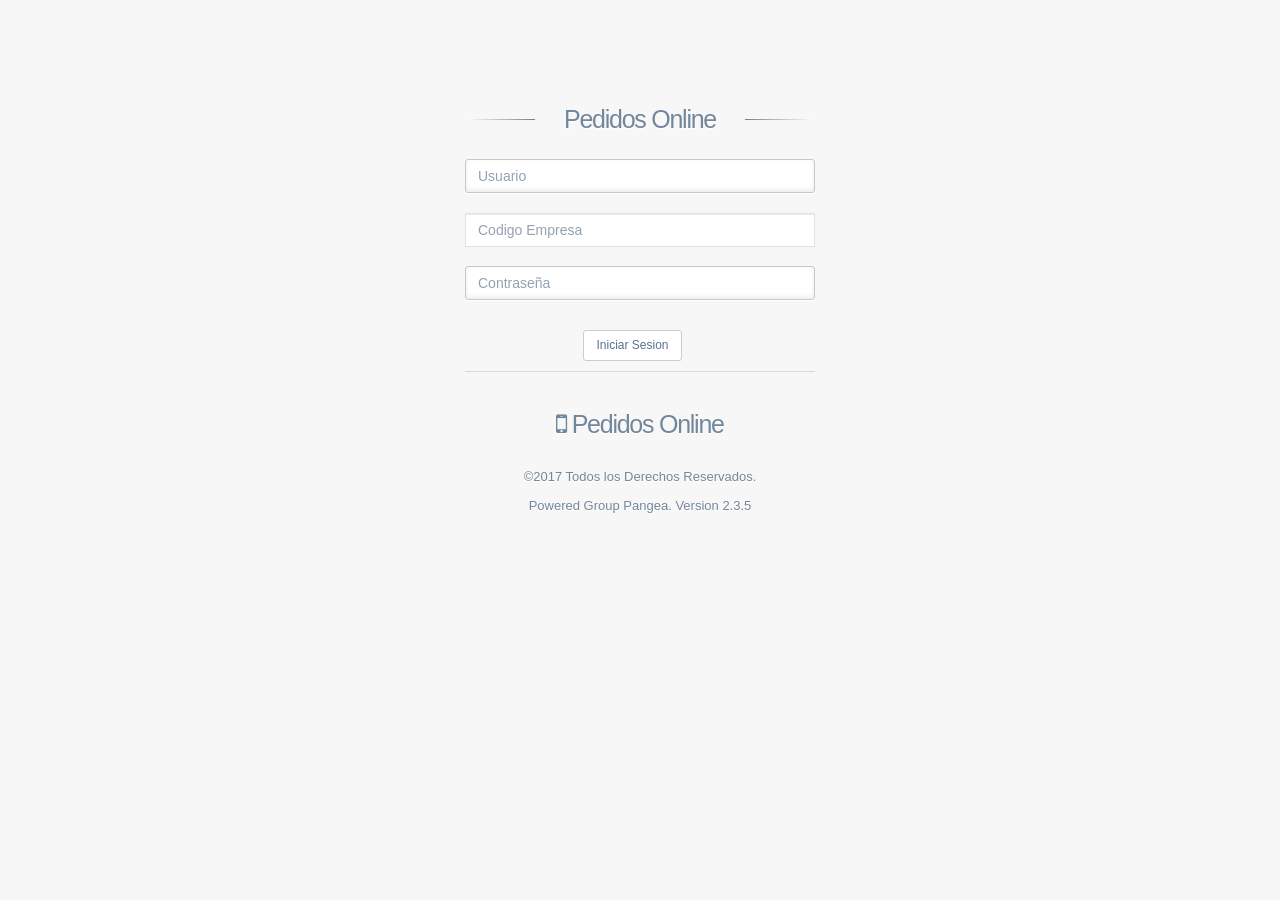
==== commit af431562: "cambios codigo de version 3.5.5" ====
--- a/login.html
+++ b/login.html
@@ -218,7 +218,7 @@
 
                                 <p>©2017 Todos los Derechos Reservados.  </p>
                                 <p>
-                                    Powered Group Pangea. Version 2.3.3
+                                    Powered Group Pangea. Version 2.3.5
                                 </p>
                             </div>
                         </div>
